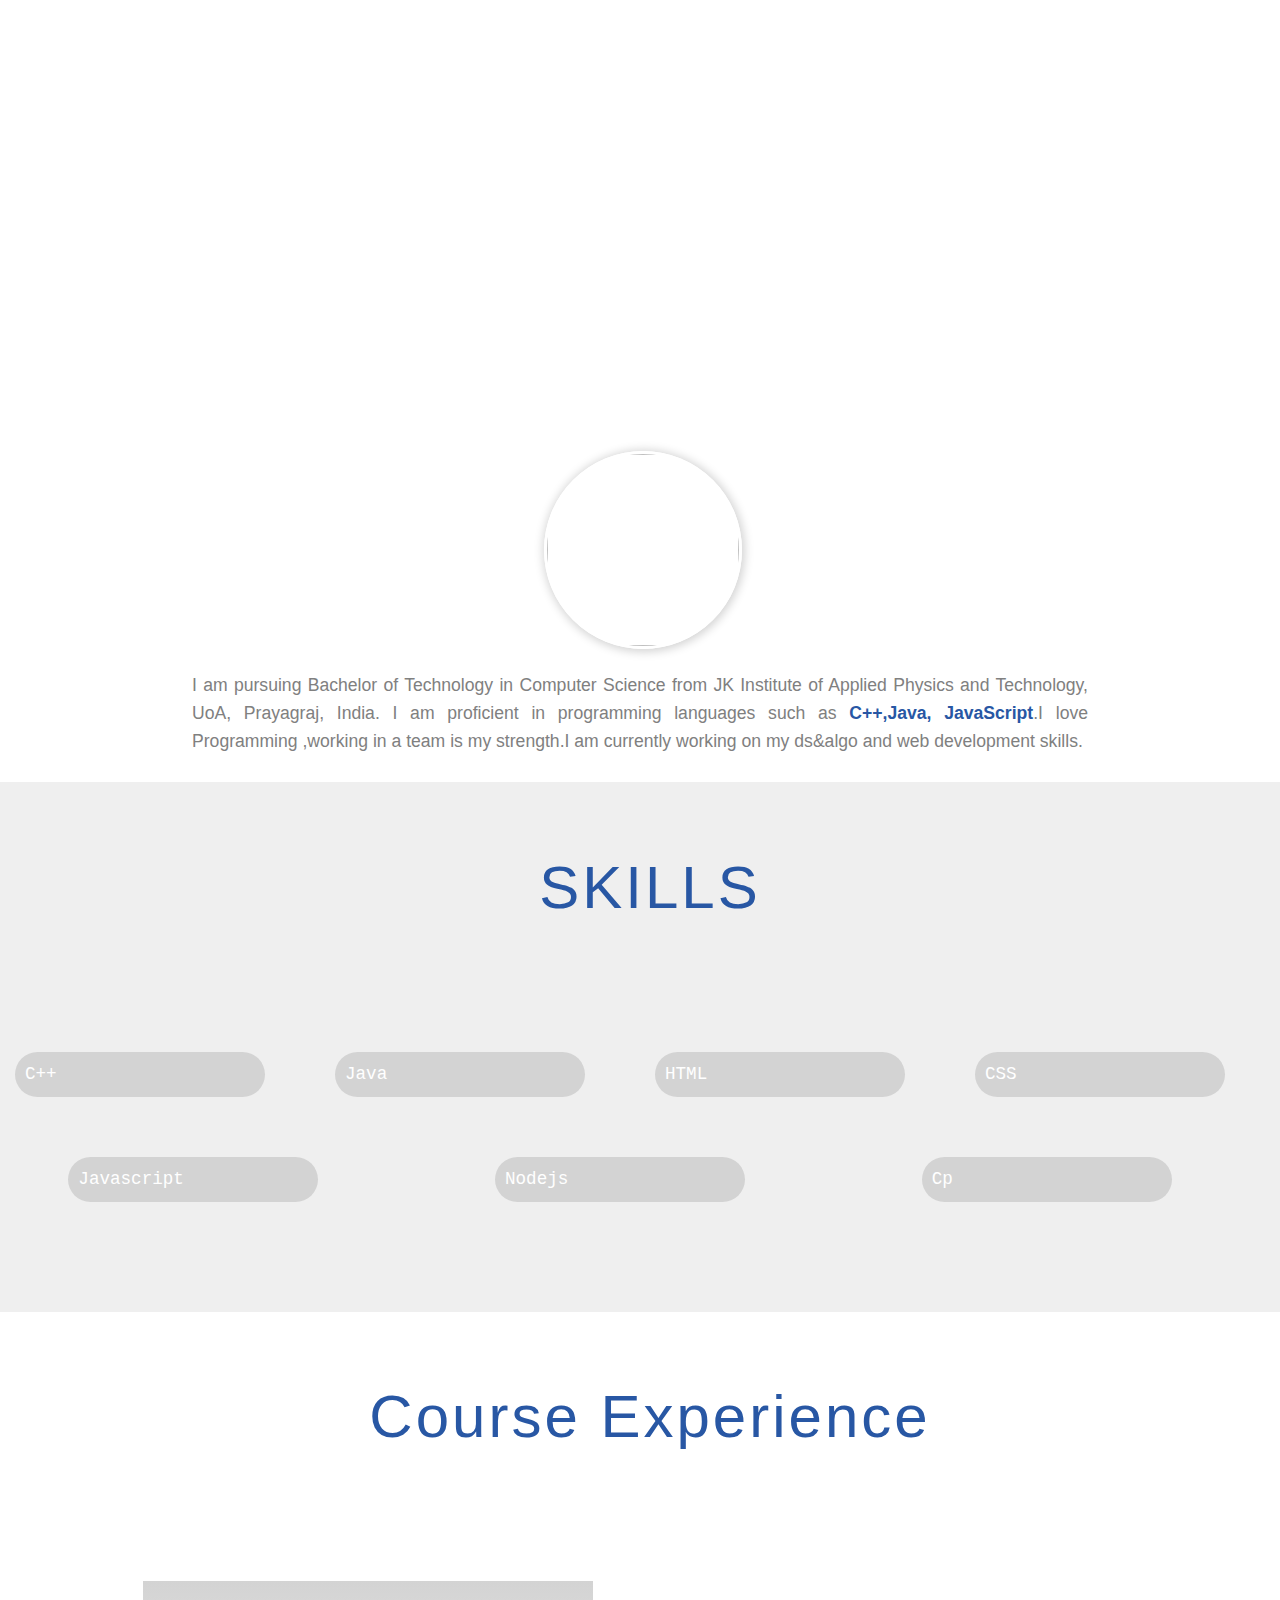
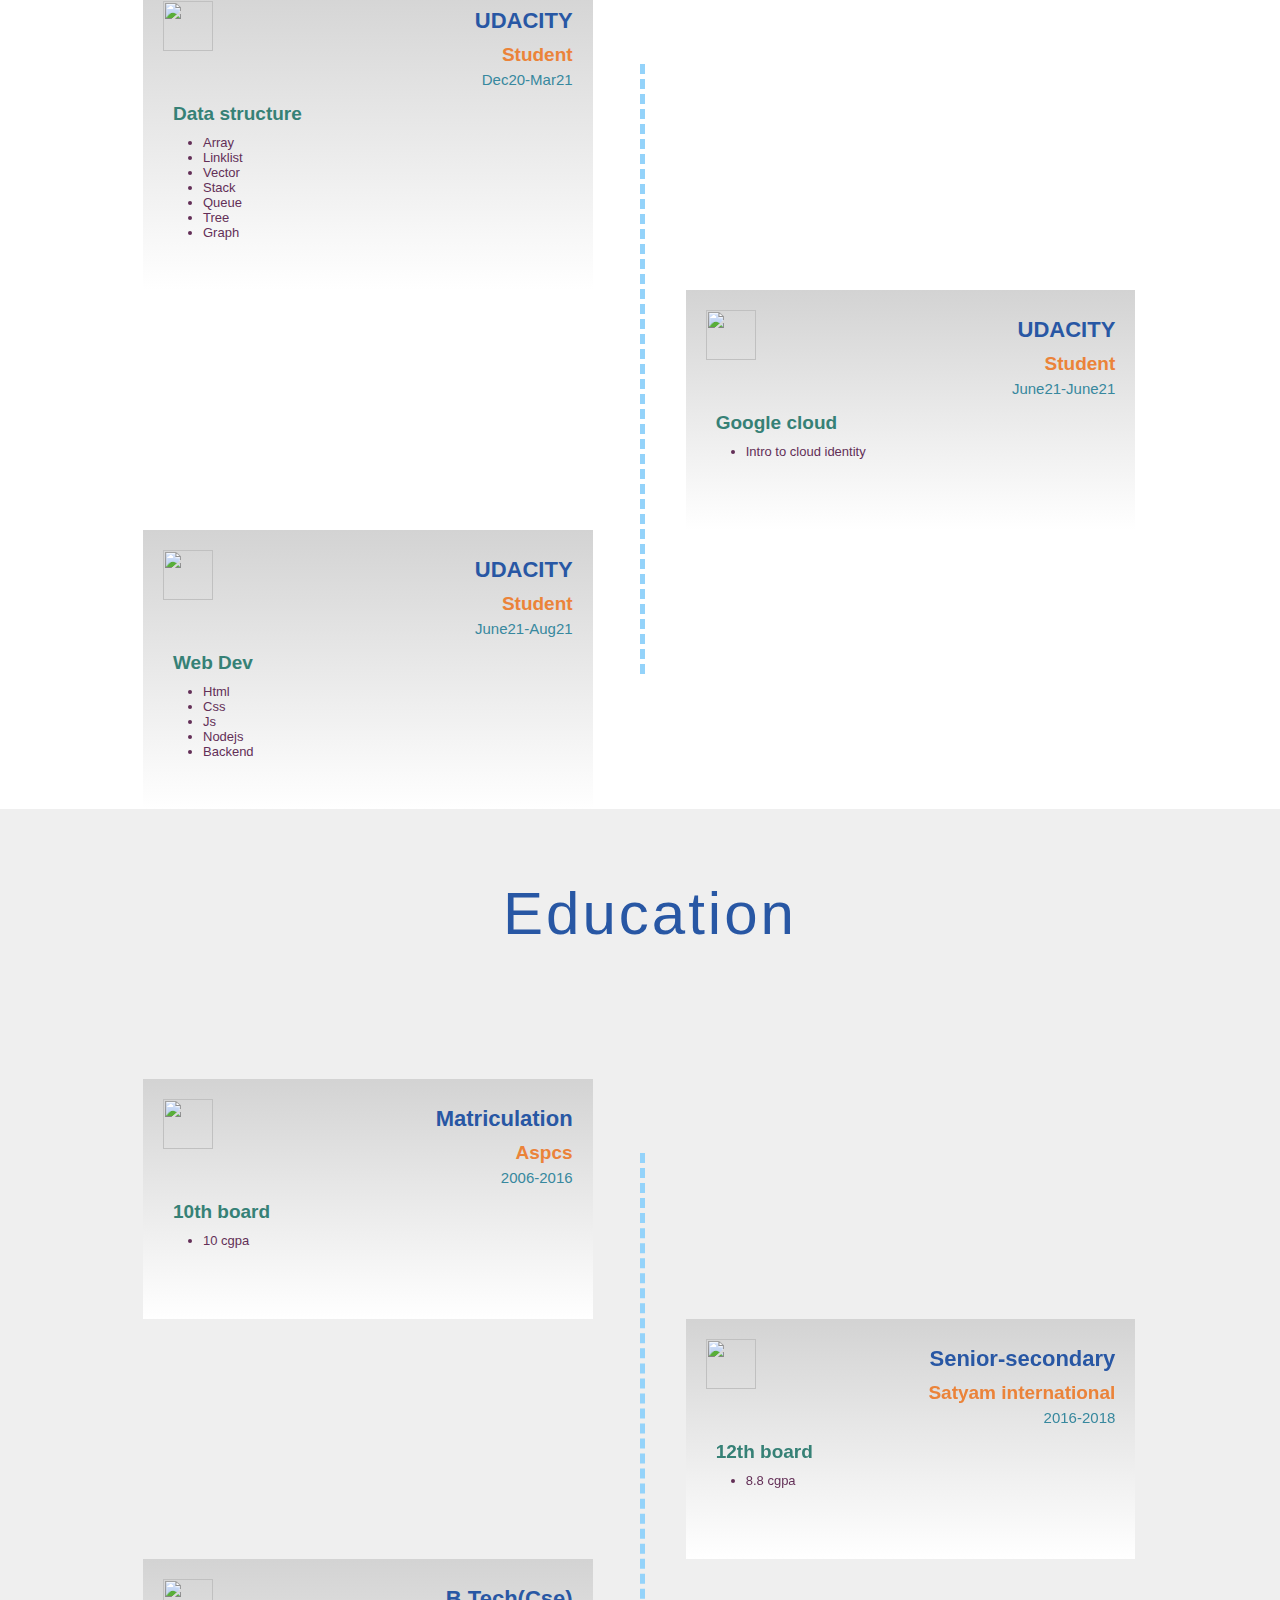
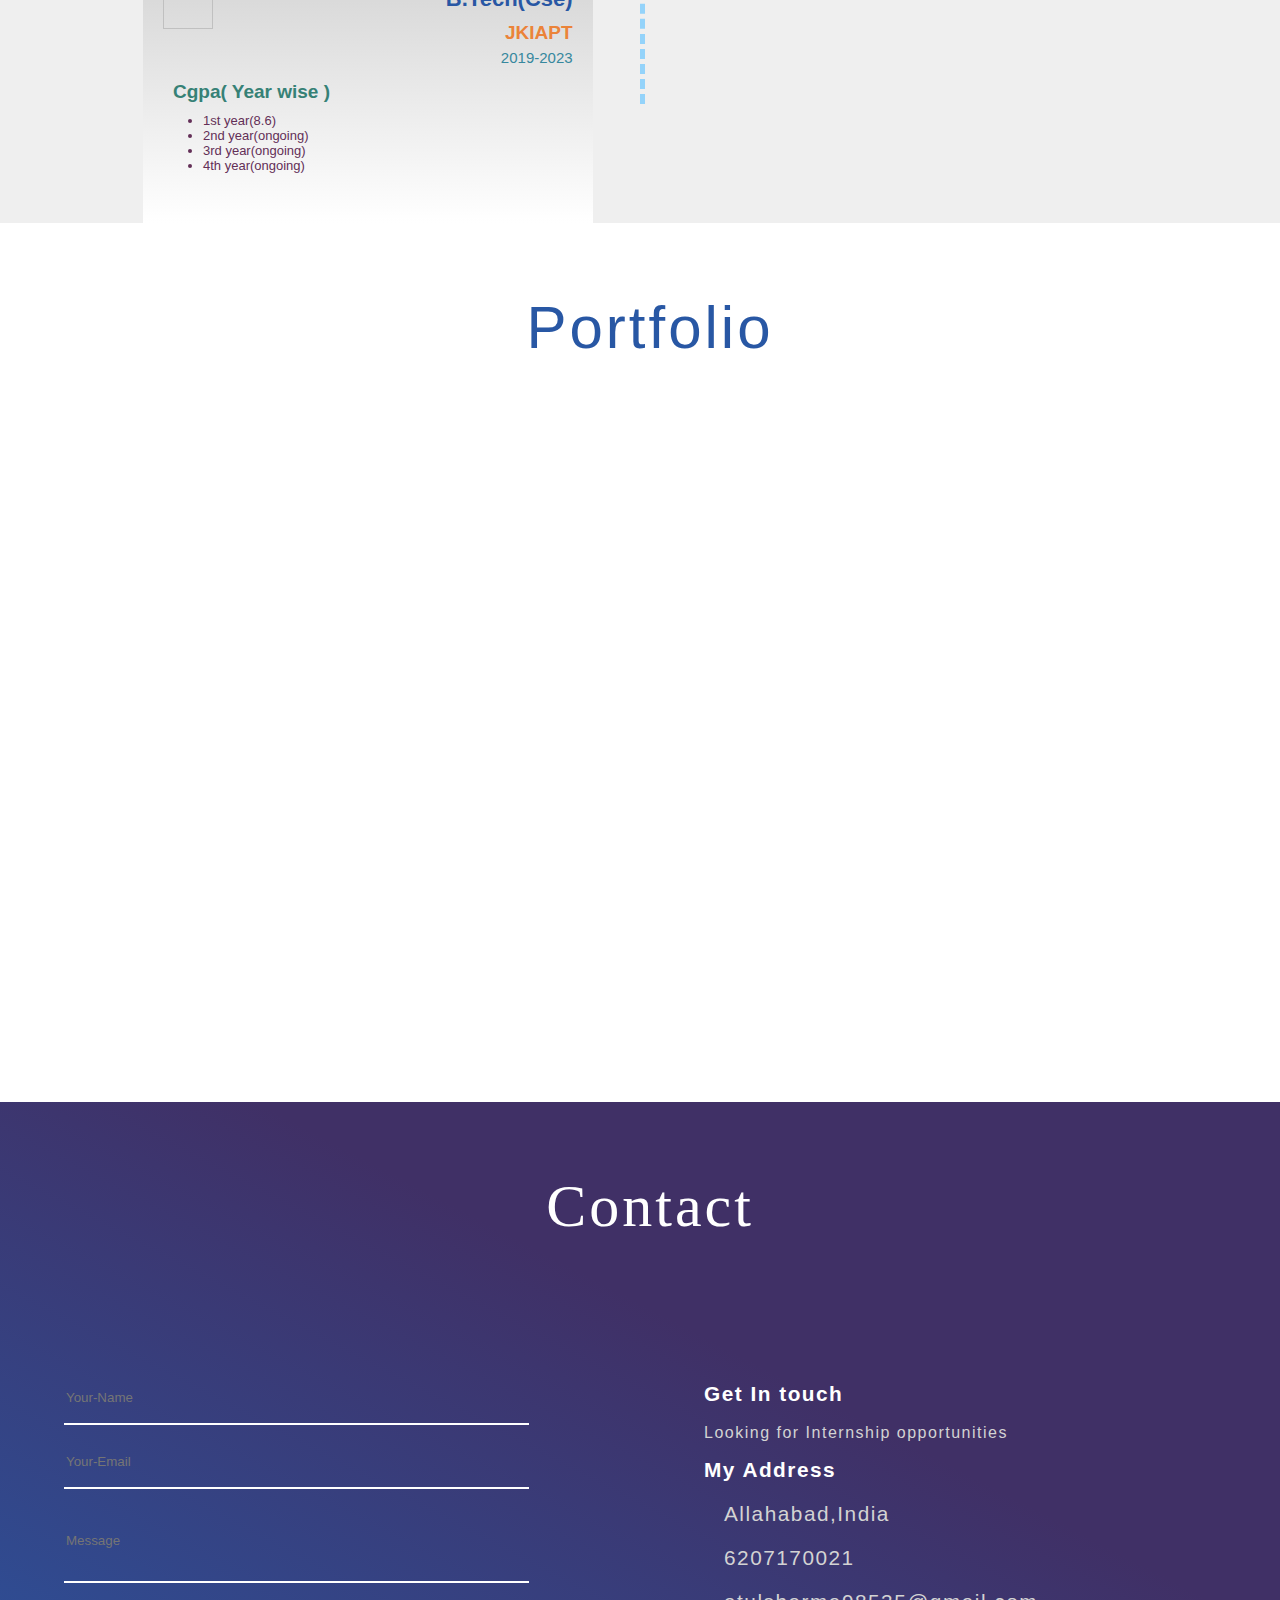
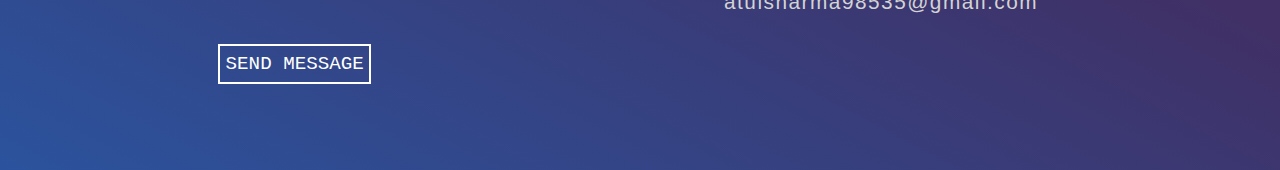
==== index.html @ daf282e3 "Update index.html" ====
<!DOCTYPE html>
<html>
<head>
    <title>ATUL KUMAR</title>

    <link rel="stylesheet" href="https://use.fontawesome.com/releases/v5.5.0/css/all.css" integrity="sha384-B4dIYHKNBt8Bc12p+WXckhzcICo0wtJAoU8YZTY5qE0Id1GSseTk6S+L3BlXeVIU" crossorigin="anonymous">
    <link rel="stylesheet" type="text/css" href="myresume.css">
    <meta name="viewport" content="Width=content-width, initial-scale=1">
    <style type="text/css">
        body {
        margin: 0px;
        font-family: sans-serif;
        font-size: 30px;
        }
        
        
        
        /* Body Header */
        
        #body-header {
        height: 65vh;
        opacity: 0.8;
        background-image: url(https://ninjasfiles.s3.amazonaws.com/asset_0000000000000020_1549743985_macbook_mouse.jpg);
        background-size: cover;
        background-position: center;
        background-attachment: fixed;
        padding-top: 1.2rem;
        }
        
        /* Horizontal Lists */
        
        .horizontal-list {
        list-style: none;
        padding-left: 0px;
        margin: 0px;
        }
        
        .horizontal-list li {
        display: inline-block;
        margin: 0px 8px 8px 0px;
        font-weight: 100;
        font-size: 0.9rem;
        }
        
        
        .horizontal-list li a {
        color: white;
        text-decoration: none;
        }
        
        .nav-menu li a {
        transition: color 0.5s, border-bottom 0.4s;
        }
        
        .nav-menu li a:hover {
        color: lightgrey;
        border-bottom: 1px solid black;
        }
        
        .text-center {
        text-align: center;
        }
        /* nav -menu when page gets small*/
        .drop-down{
        
        
        display: inline-block;
        position: relative;
        display: none;
        }
        
        .drop-down-list{
        /*display: none;*/
        position: absolute;
        display: none;
        
        
        
        
        }
        
        .menu{
        display: none;
        min-height: 40px;
        min-width: 60px;
        background-color: lightgrey;
        border:1px solid grey;
        text-align: center;
        box-sizing: border-box;
        padding-top:10px;
        z-index: 1;
        
        
        
        }
        .drop-down-list div a{
        text-decoration: none;
        color: brown;
        
        }
        
        /* Name and Social Icons*/
        
        #name-social-container {
        margin-top: 20vh;
        }
        
        #my-name {
        font-size: 3rem;
        letter-spacing: 0.1rem;
        color: white;
        font-weight: 700;
        margin-bottom: 0.5rem;
        }
        
        
        .social-icons li a i {
        /*color: red;*/
        padding: 10px;
        font-size: 1rem;
        border-radius: 50%;
        }
        
        
        .social-icons li a i:hover {
        box-shadow: 0px 0px 6px 4px rgba(230, 196, 196, 0.3);
        }
        
        
        
        #about {
        height: auto;
        width: 100%;
        position: relative;
        }
        
        #my-image {
        height: 12rem;
        width: 12rem;
        margin: auto;
        margin-top: -17vh;
        }
        
        #my-image img {
        height: 100%;
        width: 100%;
        border-radius: 50%;
        border: 3px solid white;
        box-shadow: 1px 1px 10px 2px lightgrey;
        }
        
        
        #about-para {
        padding: 10px;
        width: 70%;
        text-align: justify;
        color: grey;
        line-height: 28px;
        font-size: 1.1rem;
        margin: auto;
        }
        
        .text-highlight {
        color: #2857a4;
        font-weight: 600;
        }
        
        
        /* section-wise   */
        section:nth-child(2n){
        background-color:#EFEFEF;
        }
        
        section:nth-child(2n+3){    /* used 2n+3 as i dont want 1st section to grt this css */
        background-color:white;
        }
        
        /* skills */
        
        #skills  {
        
        height: auto;
        width: 100vw;
        
        margin: auto;
        padding-bottom: 50px;
        
        
        
        }
        
        
        
        /*.section-header {
        color: #2857A4;
        font-family: sans-serif;
        font-weight: 350;
        letter-spacing: 3px;
        display: flex;
        justify-content: center;
        padding-top: 30px;
        font-size: 30px;
        margin-bottom: 90px;*/
        
        
        /* class for header */
        .section-header{
        display: flex;
        justify-content: center;
        padding-top: 30px;
        font-size: 30px;
        margin-bottom: 90px;
        
        }
        
        .header{
        color: #2857A4;
        font-family: sans-serif;
        font-weight: 200;
        letter-spacing: 3px;
        }
        
        
        
        #skill-main{
        
        
        display: flex;
        flex-direction: row;
        flex-wrap: wrap;
        justify-content: space-around;
        
        
        
        
        }
        
        
        
        
        /*#skill-main div{
        
        display: inline-block;
        width: 250px;
        border:4px solid grey;
        border-radius: 50px;
        color:#FFFFFF;
        background-color: #D3D3D3;
        margin:0px 20px 50px 20px;
        
        }
        #skill-main span{
        
        display: inline-block;
        border-top-left-radius: 50px;
        border-bottom-left-radius: 50px;
        box-sizing: border-box;
        padding-left: 10px;
        font-family: serif;
        font-style: 100;
        box-shadow: 0px 0px 5px 0px #9E9E8A;
        
        
        
        
        
        }
        
        #sm1 {
        width: 100px;
        background-color: #2857A4;
        
        }
        #sm2{
        width:150px;
        background-color: #EC4E34
        }
        #sm3{
        width: 140px;
        background-color: #93738C;
        }
        #sm4{
        width: 70px;
        background-color: #368277;
        
        }
        #sm5{
        width: 100px;
        
        background-color: #2857A4;
        }
        #sm6{
        width: 160px;
        
        background-color:#93738C;
        }*/
        
        #skill-main-div{
        width: 250px;
        height: 45px;
        background-color: #D3D3D3;
        border-radius:25px; 
        margin-right:40px;
        margin-bottom: 60px;
        
        
        }
        .percent-indicator{
        
        height: 100%;
        
        border-radius:22px 0px 0px 22px;
        box-sizing: border-box;
        box-shadow: 6px 0px 12px 0px #767652;
        }
        .skill-name{
        height:auto;
        color: white;
        font-size:1.1rem;
        margin: 10px;
        font-family: monospace;
        
        
        }
        #cplus-skill{
        width: 57%;
        background-color: #2857A4;
        
        }
        #ds-skill{
        width: 55%;
        background-color: #458252;
        }
        #html-skill{
        width: 85%;
        background-color: #EC4E34;
        }
        #css-skill{
        width: 70%;
        background-color: #93738C;
        }
        
        #js-skill{
        
        width: 75%;
        background-color: #368176;
        }
        
        #nodejs-skill{
        width: 51%;
        background-color: #234A91;
        
        }
        
        #cp-skill{
        width: 50%;
        background-color: #584ABC;
        
        }
        /*work experience*/
        #experience{
        width:100vw;
        
        
        
        
        }
        #timeline{
        width:80vw;
        
        position:relative;
        margin:auto;
        padding-left:30px;
        /*border:2px solid black;*/
        }
        .timeline-box{
        width:40%;
        position:relative;
        min-height:200px;
        
        /*border:2px solid maroon;*/
        background:linear-gradient(lightgrey,white);
        padding:20px;
        
        }
        
        .timeline-box:nth-child(2n){
        left:53%;
        
        }
        #timeline-indicator  {
        position:absolute;
        left:50%;
        top:10%;
        width:0px;
        height:70%;
        
        
        padding-top:30px;
        border-right:5px dashed #94D3FA;
        }
        #timeline-indicator >i{
        position:sticky;
        top:50px;
        margin-left:-20px;
        transform: rotate(0.25turn);
        color:#2857A4;
        }
        #mark-dot1{
        position:absolute;
        top:-9px;
        left:6px;
        margin-left:-20px;
        color:lightgrey;
        
        
        }
        #mark-dot2{
        position:absolute;
        top:34%;
        left:6px;
        margin-left:-20px;
        color:lightgrey;
        }  
        #mark-dot3{
        position:absolute;
        top:68%;
        left:6px;
        margin-left:-20px;
        color:lightgrey;
        
        }  
        #mark-dot4{
        position:absolute;
        top:99%;
        left:6px;
        margin-left:-20px;
        color:lightgrey;
        }  
        
        
        /* .timeline-box-header{
        
        
        } */
        
        .timeline-box-header span img{
        height: 50px;
        width: 50px;
        margin-bottom: -10px;
        }
        .timeline-box-header span:nth-child(2){
        font-size: 22px;
        text-align: right;
        display: block;
        color: #2857A4;
        font-weight: bold;
        margin-bottom: 10px;
        margin-top: -50px;
        
        }
        
        .timeline-box-header span:nth-child(3){
        font-size: 19px;
        text-align: right;
        display: block;
        color:#EB8339;
        font-weight: bold;
        margin-bottom: 5px;
        
        }
        .timeline-box-header span:nth-child(4){
        font-size: 15px;
        text-align: right;
        display: block;
        color:#37889E;
        }
        .timeline-box-main h6{
        font-size: 19px;
        margin-bottom: -20px;
        margin-left: 10px;
        margin-top: 15px;
        color: #368176;
        }
        .timeline-box-main ul li{
        color:#632F57;
        font-size: 13px;
        }
        
        
        
        /* portfolio--*/
        
        #portfolio{
        width: 85vw;
        height:auto;
        margin: auto;
        /*margin-bottom: 40px;*/
        }
        
        #portfolio-main{
        
        
        width: 100%;
        display: flex;
        flex-wrap: wrap;
        flex-direction:row;
        justify-content: space-around;
        
        
        
        }
        /*#portfolio-main div{
        height: 50px;
        width: 30px;
        display: inline;
        }
        #portfolio-main:nth-child(2n){
        background-image: url("https://ninjasfiles.s3.amazonaws.com/asset_0000000000000024_1550237299_codezen.png");
        background-size:contain; 
        
        }*/
        
        /*#portfolio-main:nth-child(2n){
        background-image: url("https://ninjasfiles.s3.amazonaws.com/asset_0000000000000025_1550237330_codezen_2.png");
        background-size: contain;
        }*/
        .para{
        height: 100%;
        width: 100%;
        min-height: 100px;
        min-width: 200px;
        background-color:#C3C3C3;
        opacity: 0.6;
        visibility: hidden;
        box-sizing: border-box;
        padding: 30px 10px;
        box-shadow: 0px 0px 8px 4px #1152BB;
        transition: box-shadow 2s;
        
        
        
        }
        .portfolio-main-1{
        height: 25vh;
        width: 20vw;
        min-width: 250px;
        min-height: 150px;
        background-size: contain;
        background-image:url("https://ninjasfiles.s3.amazonaws.com/asset_0000000000000025_1550237330_codezen_2.png");
        background-repeat: no-repeat;
        margin: 40px;
        
        font-size: 20px;
        
        
        }
        .portfolio-main-2{
        height: 25vh;
        width: 20vw;
        min-width: 250px;
        min-height: 150px;
        background-image: url("https://ninjasfiles.s3.amazonaws.com/asset_0000000000000024_1550237299_codezen.png");
        background-size: contain;
        background-repeat: no-repeat;
        margin: 40px;
        
        font-size: 20px;
        }
        
        .portfolio-main-1:hover,.portfolio-main-2:hover{
        background-color: lightgrey;
        background-position: center;
        
        color:#2D6886;
        text-align: center;
        
        
        
        }
        .portfolio-main-1:hover .para {
        visibility: visible;
        color:#253870 ;
        font-family:monospace;
        font-size: 30px;
        
        
        
        }
        .portfolio-main-2:hover .para {
        visibility: visible;
        color:#2D6886;
        font-family:monospace;
        font-size: 30px;
        
        }
        /* contact-section */
        #contact{
        width: 100vw;
        height: auto;
        
        background: linear-gradient(to top right,#2B539D,#403066 60%);
        
        /*margin-top: 30px;*/
        }
        #contact .header{
        color:white;
        font-family:"times new roman";
        
        }
        
        #contact-main{
        width: 100%;
        height: auto;
        display: flex;
        flex-wrap: wrap;
        justify-content: space-around;
        }
        #contact-main-input-box{
        width: 40%;
        }
        
        
        input[name="message"]{
        height: 80px;
        width: 90%;
        
        background: inherit;
        border: unset;
        border-bottom: 2px solid white;
        margin-bottom: 10px;
        }
        input[name="name"]{
        height: 50px;
        width: 90%;
        background: inherit;
        border: unset;
        border-bottom: 2px solid white;
        margin-bottom: 10px;
        
        }
        input[name="email"]{
        height: 50px;
        width: 90%;
        background: inherit;
        border: unset;
        border-bottom: 2px solid white;
        margin-bottom: 10px;
        
        }
        input[name="submit"]{
        height: 40px;
        width: 30%;
        background: inherit;
        color: white;
        border: 2px solid white;
        margin-bottom: 10px;
        font-family: monospace;
        font-size: 1.2rem;
        min-width: 150px;
        margin: 10% 0 0 30%;
        
        }
        #contact-main-info{
        width: 40%;
        height: auto;
        }
        
        #info-header{
        margin-top:3px;
        }
        #info-header span{
        font-size: 1.3rem;
        font-weight: 700;
        color: white;
        letter-spacing: 1.5px;
        font-family: sans-serif;
        }
        #info-header p{
        font-size: 1rem;
        color: lightgrey;
        letter-spacing: 1.5px;
        
        }
        /*#info-main{
        
        }*/
        
        #info-main-header{
        font-size: 1.3rem;
        font-weight: 700;
        color: white;
        letter-spacing: 1.5px;
        font-family: sans-serif;
        }
        #info-main-main{
        font-size: 1.3rem;
        color: lightgrey;
        letter-spacing: 1.5px;
        margin-top: 20px;
        
        }
        #info-main-main div{
        margin-bottom: 20px;
        }
        div i{
        padding: 5px;
        margin-right: 10px;
        
        
        
        
        }
        
        #social-icons{
        padding-bottom: 40px;
        }
        #social-icons li{
        margin-top:20px;
        margin-right: 20px;
        
        }
        
        /* media queries*/
        
        @media screen and (max-width:768px){
        .timeline-box{
        width: 80%;
        
        }
        .timeline-box:nth-child(2n){
        left:5%;
        
        }
        .timeline-box:nth-child(2n+1){
        left:5%;
        
        }
        
        #timeline-indicator{
        left: 2.5%;
        }
        
        #contact-main-input-box{
        width: 80%;
        margin-bottom: 15vh;
        }
        
        #contact-main-info{
        width: 80%;
        height: auto;
        margin-bottom: 20px;
        
        }
        /* name on header */
        #my-name {
        font-size: 2.5rem;
        font-weight: 700;
        }
        /* section-header*/
        .section-header{
        font-size: 25px;
        }
        .header{
        letter-spacing: 0px;
        }
        
        
        }
        @media screen and (max-width: 572px){
        
        .nav-menu{
        visibility:visible;
        }
        .drop-down{
        
        
        display: inline-block;
        visibility:visibile;
        
        }
        
        .drop-down:hover .menu{
        display: block;
        visibility:visibile;
        }
        .menu:hover{
        background-color: grey;
        box-shadow: 0px 0px 4px 4px #5B2929;
	visibility:visibile;
        
        }
      #name-social-container{
		position:relative;
	        top:-15%;
	
     }
			
		
        
        }
        
        
        
        
        </style>
        
</head>
<body>

    <header id="body-header">
        <nav>

            <ul class="horizontal-list text-center nav-menu">
                <li>
                    <a href="#" id="home-nav"> Home </a>
                </li>
                <li>
                    <a  id="about-nav"> About </a>
                </li>
                <li>
                    <a  id="skills-nav"> Skills </a>
                </li>
                <li>
                    <a  id="experience-nav">Experience</a>
                </li>
                <li>
                    <a  id="education-nav">Education</a>
                </li>
                <li>
                    <a  id="portfolio-nav">Portfolio</a>
                </li>
                <li>
                    <a  id="contact-nav">Contact</a>
                </li>
            </ul>

            <div class="drop-down">
    <i class="fas fa-bars fa"></i>
    <div class="drop-down-list">
        <div class="menu"><a href="#"> Home </a></div>
        <div class="menu"><a href="#about"> About </a></div>
        <div class="menu"><a href="#skills"> Skills </a></div>
        <div class="menu"><a href="#experience">Experience</a></div>
         <div class="menu"><a href="#education">Education</a></div>
         <div class="menu"><a href="#portfolio">Portfolio</a></div>
        <div class="menu"> <a href="#contact">Contact</a></div>
    </div>
   </div>

        </nav>



        <div id="name-social-container">
            <div class="text-center">
                <h1 id="my-name">ATUL KUMAR</h1>
            </div>
            <div>
                <ul class="horizontal-list text-center social-icons">
                    <li>
                        <a href="https://www.linkedin.com/in/atulcse/">
                            <i class="fab fa-linkedin-in fa-2x"></i>
                        </a>
                    </li>
                    <li>
                        <a href="https://github.com/the-evolver">
                            <i class="fab fa-github-square fa-2x"></i>
                        </a>
                    </li>
                    <li>
                        <a href="https://the-evolver.github.io/ping_pong_game/"> 
                            <i class="fas fa-gamepad fa-2x"></i>
                        </a>
                    </li>
                    <li>
                        <a href="https://www.codechef.com/users/the_evolver">
                            <i class="fas fa-user-astronaut fa-2x"></i>
                        </a>
                    </li>
                    <li>
                        <a href="https://leetcode.com/recursive_coder/">
                            <i class="fab fa-studiovinari fa-2x"></i>
                        </a>
                    </li>
                </ul>

            </div>

        </div>

    </header>
    <main>

        <section id="about">
            <div id="my-image">
                <img src="https://ninjasfiles.s3.amazonaws.com/asset_0000000000000020_1549743985_macbook_mouse.jpg">
            </div>

            <div id="about-para">

                <p>   I am pursuing  Bachelor of Technology in Computer Science from JK Institute of Applied Physics and Technology, UoA, Prayagraj, India.
                 I am proficient in programming languages such as <span class="text-highlight" >C++,Java, JavaScript</span>.I love  Programming ,working in a team is my strength.I am currently working on my ds&algo and web development skills.

                </p>

            </div>

        </section>



        <section id="skills">

            <div class="section-header">

                <h1 class="header"> <i class="fas fa-user-graduate"></i>SKILLS</h1>
                
            </div>

 <div id="skill-main">


     <div id="skill-main-div"> <div class="percent-indicator" id="cplus-skill" data-bar="67">  <span class="skill-name"> 
        C++ 
     </span> 
     </div>
    </div>
    <div id="skill-main-div"> <div class="percent-indicator" id="ds-skill" data-bar="55">  <span class="skill-name"> 
        Java 
     </span> 
     </div>
    </div>

     <div id="skill-main-div"> <div class="percent-indicator" id="html-skill" data-bar="85">  <span class="skill-name"> 
        HTML 
     </span> 
    </div>         
    </div>

    <div id="skill-main-div"> <div class="percent-indicator " id="css-skill" data-bar="70">  <span class="skill-name"> 
        CSS 
     </span> 
    </div>         
    </div>

     <div id="skill-main-div"> <div class="percent-indicator" id="js-skill" data-bar="75">  <span class="skill-name"> 
        Javascript
     </span> 
    </div>         
    </div>
     
     <div id="skill-main-div"> <div class="percent-indicator" id="nodejs-skill" data-bar="51">  <span class="skill-name"> 
        Nodejs
     </span> 
    </div>         
    </div>

     <div id="skill-main-div"> <div class="percent-indicator" id="cp-skill" data-bar="50">  <span class="skill-name"> 
        Cp
     </span> 
    </div>         
    </div>


        </div>

        </section>

        <section id="experience">
            <div class="section-header">
                <h1 class="header">
                   <i class="fas fa-user-tie"></i>
                Course Experience
                </h1>
            </div>
            
            <div id="timeline">
               <div class="timeline-box">
                     <div class="timeline-box-header">
                      <span>  <img src="https://udacity-email.s3-us-west-2.amazonaws.com/Bertelsmann+Badge+Phase+1_12.1.2020.jpg?bsft_eid=c0748284-13bf-40d2-accb-cc4d0bc4a1d5&bsft_aaid=affd8710-61ff-4001-baca-1d4a7303381d&utm_campaign=sch_600_2020-12-01_ndxxx_bertelsmann-winner_global&utm_source=blueshift&utm_medium=email&utm_content=sch_600_2020-12-01_ndxxx_bertelsmann-winner_global&bsft_clkid=9a6b4eac-4d5d-4b91-9a4d-fac41bf64afd&bsft_uid=97fec747-a28f-44c5-a0e7-781e2aed8f68&bsft_mid=274c41f7-1f07-4dde-a7b1-bc72b91dfcef&bsft_link_id=23&bsft_mime_type=html&bsft_ek=2020-12-01T14%3A11%3A17Z&bsft_lx=5&bsft_tv=12"></span>
                      <span>UDACITY</span>
                      <span>Student</span>
                      <span>Dec20-Mar21</span>
                    </div>

                    <div class="timeline-box-main">
                        <h6>Data structure</h6>
                         <ul>
                          <li>Array</li>  
                          <li>Linklist</li> 
                          <li>Vector</li> 
                          <li>Stack</li>  
                          <li>Queue</li>  
                          <li>Tree</li> 
                          <li>Graph</li>

                        </ul>
                    </div>
                    
                </div>


                 <div class="timeline-box">
                    
                  <div class="timeline-box-header">
                      <span>  <img src="https://udacity-email.s3-us-west-2.amazonaws.com/Bertelsmann+Badge+Phase+1_12.1.2020.jpg?bsft_eid=c0748284-13bf-40d2-accb-cc4d0bc4a1d5&bsft_aaid=affd8710-61ff-4001-baca-1d4a7303381d&utm_campaign=sch_600_2020-12-01_ndxxx_bertelsmann-winner_global&utm_source=blueshift&utm_medium=email&utm_content=sch_600_2020-12-01_ndxxx_bertelsmann-winner_global&bsft_clkid=9a6b4eac-4d5d-4b91-9a4d-fac41bf64afd&bsft_uid=97fec747-a28f-44c5-a0e7-781e2aed8f68&bsft_mid=274c41f7-1f07-4dde-a7b1-bc72b91dfcef&bsft_link_id=23&bsft_mime_type=html&bsft_ek=2020-12-01T14%3A11%3A17Z&bsft_lx=5&bsft_tv=12"></span>
                      <span>UDACITY</span>
                      <span>Student</span>
                      <span>June21-June21</span>
                    </div>

                    <div class="timeline-box-main">
                        <h6>Google cloud </h6>
                         <ul>
                          
                          <li>Intro to cloud identity </li>  
                            
                            
                        </ul>
                    </div>

                </div>


                
                <div class="timeline-box">
                    <div class="timeline-box-header">
                      <span>  <img src="https://udacity-email.s3-us-west-2.amazonaws.com/SUSE+Scholarship+badge.png?bsft_aaid=affd8710-61ff-4001-baca-1d4a7303381d&bsft_eid=02c4a236-2164-461d-ab1a-8c4660033b44&utm_campaign=sch_600_2021-06-03_ndxxx_suse-winner_p1_global&utm_source=blueshift&utm_medium=email&utm_content=sch_600_2021-06-03_ndxxx_suse-winner_p1_global&bsft_clkid=07f415a4-d4a3-4925-b932-29c8cf555d14&bsft_uid=97fec747-a28f-44c5-a0e7-781e2aed8f68&bsft_mid=b3dd7934-1f5d-4548-a185-bee01d92805e&bsft_mime_type=html&bsft_ek=2021-06-03T16%3A32%3A30Z&bsft_lx=5&bsft_tv=4"></span>
                      <span>UDACITY</span>
                      <span>Student</span>
                      <span>June21-Aug21</span>
                    </div>

                    <div class="timeline-box-main">
                        <h6>Web Dev</h6>
                         <ul>
                          <li>Html</li>  
                          <li>Css</li>  
                          <li>Js</li>  
                          <li>Nodejs</li>  
                          <li>Backend</li>
                          <!-- <li><a href="https://ninjasfiles.s3.amazonaws.com/certificate1151912615f1bac9d3e5ad412a50dea9f98a6d1.pdf">Certificate</a></li> -->  
                        </ul>

                    </div>
                    
                </div>
                
               
                
                
                
                <div id="timeline-indicator">
                    <div id="mark-dot1">
            <i class="fas fa-circle fa-xs"></i> 
                    </div>
                    <i class="fas fa-plane"></i>
             
                          <div id="mark-dot2">
            <i class="fas fa-circle fa-xs"></i> 
                    </div>
                    <div id="mark-dot3">
            <i class="fas fa-circle fa-xs"></i> 
                    </div>
                    <div id="mark-dot4">
            <i class="fas fa-circle fa-xs"></i> 

                    
                    
                    
                </div>
                
            </div>

        </section>

        <section id="education">
           <div class="section-header">
                <h1 class="header">
                    <i class="fas fa-user-graduate"></i>
                Education
                </h1>
            </div>
            
            <div id="timeline">
                <div class="timeline-box">
                    <div class="timeline-box-header">
                      <span><img src="https://i.postimg.cc/mDj3jq2M/pcs-logo.png"></span>
                      <span> Matriculation </span>
                      <span>Aspcs</span>
                      <span>2006-2016</span>
                    </div>

                    <div class="timeline-box-main">
                         <h6>10th board</h6>
                         <ul>
                          <li> 10 cgpa </li> 
                        </ul>
                    </div>
                    
                </div>
                
                <div class="timeline-box">
                     <div class="timeline-box-header">
                      <span>  <img src="https://i.postimg.cc/wjwj2zkt/shivam-logo.png"></span>
                      <span>Senior-secondary</span>
                      <span>Satyam international</span>
                      <span>2016-2018</span>
                    </div>

                    <div class="timeline-box-main">
                        <h6>12th board</h6>
                         <ul>
                          <li>8.8 cgpa</li>  
                           
                          

                        </ul>
                    </div>
                    
                </div>
                
                <div class="timeline-box">
                    
                     <div class="timeline-box-header">
                      <span>  <img src="https://i.postimg.cc/xdVtsrT2/JKIAPT-Allahabad-Logo.jpg"></span>
                      <span>B.Tech(Cse)</span>
                      <span>JKIAPT</span>
                      <span>2019-2023</span>
                    </div>

                    <div class="timeline-box-main">
                        <h6>Cgpa( Year wise )</h6>
                         <ul>
                          <li>1st year(8.6)</li>  
                          <li>2nd year(ongoing)</li>  
                          <li>3rd year(ongoing)</li>  
                          <li>4th year(ongoing)</li>  
                            
                        </ul>
                    </div>
                </div>
                
                
                <div id="timeline-indicator">
                    <div id="mark-dot1">
            <i class="fas fa-circle fa-xs"></i> 
                    </div>
                    <i class="fas fa-car-side"></i>
             
                          <div id="mark-dot2">
            <i class="fas fa-circle fa-xs"></i> 
                    </div>
                    <div id="mark-dot3">
            <i class="fas fa-circle fa-xs"></i> 
                    </div>
                    <div id="mark-dot4">
            <i class="fas fa-circle fa-xs"></i> 

                    
                    
                    
                </div>
                
            </div>


        </section>

        <section id="portfolio">
             
             <div class="section-header"> 
              
              <h1 class="header"> <i class="fas fa-briefcase"></i>Portfolio</h1>


             </div>

             <div id="portfolio-main">   
              <div class="portfolio-main-1"><div class="para"><a href="https://the-evolver.github.io/ping_pong_game/ ">Ping pong game<a></div></div>
              <div class="portfolio-main-1"><div class="para"><a href="https://the-evolver.github.io/calculator-project/ ">Calculator project</a></div></div>
	      <div class="portfolio-main-1"><div  class="para"><a href="https://the-evolver.github.io/catchme_game/ ">Catch me game </a></div></div>
	      <div class="portfolio-main-2"><div  class="para"><a href=" https://the-evolver.github.io/move_the_ball/">Giphy effect</a></div></div>
              <div class="portfolio-main-2"><div  class="para">Rat in maze (in progress)</div></div>
              <div class="portfolio-main-2"><div  class="para">Slack clone ( just started )</div></div>


             </div>

        </section>

        <section id="contact">
             <div class="section-header">
                <h1 class="header"> <i class="far fa-id-card"></i>Contact</h1>
                
            </div>
            <div id="contact-main">
                <div id="contact-main-input-box">
                    <form>
                        <input type="text" name="name" placeholder="Your-Name">
                         <input type="email" name="email" placeholder="Your-Email">
                         <div>
                          <input type="text" name="message" placeholder="Message"></div>
                           <input type="submit" name="submit" value="SEND MESSAGE" >

                    </form>



                </div>
                <div id="contact-main-info">
                    <div id="info-header">
                    <span>Get In touch</span>
                    <p> Looking for Internship opportunities</p>
                    </div>
                    <div id="info-main">
                    <div id="info-main-header">My Address</div>
                    <div id="info-main-main"><div> <i class="fas fa-map-marker-alt"></i>Allahabad,India</div>
                    <div > <i class="fas fa-phone"></i>6207170021</div>
                    <div> <i class="fas fa-envelope-square"></i>atulsharma98535@gmail.com</div></div>

                    </div>

                </div>
                <div  id="social-icons" >

                   <div>
			   <ul class="horizontal-list text-center social-icons">
                    <li>
                        <a href="https://www.linkedin.com/in/atulcse/">
                            <i class="fab fa-linkedin-in fa-2x"></i>
                        </a>
                    </li>
                    <li>
                        <a href="https://github.com/the-evolver">
                            <i class="fab fa-github-square fa-2x"></i>
                        </a>
                    </li>
                    <li>
                        <a href="https://the-evolver.github.io/ping_pong_game/"> 
                            <i class="fas fa-gamepad fa-2x"></i>
                        </a>
                    </li>
                    <li>
                        <a href="https://www.codechef.com/users/the_evolver">
                            <i class="fas fa-user-astronaut fa-2x"></i>
                        </a>
                    </li>
                    <li>
                        <a href="https://leetcode.com/the_evolver/">
                            <i class="fab fa-studiovinari fa-2x"></i>
                        </a>
                    </li>
                </ul>
<!--                 <ul class="horizontal-list text-center social-icons">
                    <li>
                        <a href="https://www.linkedin.com/in/atulcse/">
                            <i class="fab fa-linkedin-in"></i>
                        </a>
                    </li>
                    <li>
                        <a href="#">
                            <i class="fab fa-stack-overflow"></i>
                        </a>
                    </li>
                    <li>
                        <a href="#">
                            <i class="fab fa-google-plus-g"></i>
                        </a>
                    </li>
                    <li>
                        <a href="#">
                            <i class="fab fa-facebook-f"></i>
                        </a>
                    </li>
                    <li>
                        <a href="#">
                            <i class="fab fa-quora"></i>
                        </a>
                    </li>
                </ul> -->

            </div>


            </div>
            
            </div>
		
              

        </section>

    </main>
    <script type="text/javascript" src="myresume.js">
	    
		
	</script>
		

</body>
</html>
---- myresume.css ----
body {
    margin: 0px;
    font-family: sans-serif;
    font-size: 30px;
}



/* Body Header */

#body-header {
    height: 65vh;
    opacity: 0.8;
    background-image: url(https://ninjasfiles.s3.amazonaws.com/asset_0000000000000020_1549743985_macbook_mouse.jpg);
    background-size: cover;
    background-position: center;
    background-attachment: fixed;
    padding-top: 1.2rem;
}

/* Horizontal Lists */

.horizontal-list {
    list-style: none;
    padding-left: 0px;
    margin: 0px;
}

.horizontal-list li {
    display: inline-block;
    margin: 0px 8px 8px 0px;
    font-weight: 100;
    font-size: 0.9rem;
}


.horizontal-list li a {
    color: white;
    text-decoration: none;
}

.nav-menu li a {
    transition: color 0.5s, border-bottom 0.4s;
}

.nav-menu li a:hover {
    color: lightgrey;
    border-bottom: 1px solid black;
}

.text-center {
    text-align: center;
}
/* nav -menu when page gets small*/
.drop-down{
  
   
  display: inline-block;
  position: relative;
  display: none;
 }

 .drop-down-list{
  /*display: none;*/
  position: absolute;
  display: none;
 
  


 }
 
 .menu{
  display: none;
  min-height: 40px;
  min-width: 60px;
  background-color: lightgrey;
  border:1px solid grey;
  text-align: center;
  box-sizing: border-box;
  padding-top:10px;
  z-index: 1;
  


 }
 .drop-down-list div a{
  text-decoration: none;
  color: brown;

 }

/* Name and Social Icons*/

#name-social-container {
    margin-top: 20vh;
}

#my-name {
    font-size: 3rem;
    letter-spacing: 0.1rem;
    color: white;
    font-weight: 700;
    margin-bottom: 0.5rem;
}


.social-icons li a i {
    /*color: red;*/
    padding: 10px;
    font-size: 1rem;
    border-radius: 50%;
}


.social-icons li a i:hover {
    box-shadow: 0px 0px 6px 4px rgba(230, 196, 196, 0.3);
}



#about {
    height: auto;
    width: 100%;
    position: relative;
}

#my-image {
    height: 12rem;
    width: 12rem;
    margin: auto;
    margin-top: -17vh;
}

#my-image img {
    height: 100%;
    width: 100%;
    border-radius: 50%;
    border: 3px solid white;
    box-shadow: 1px 1px 10px 2px lightgrey;
}


#about-para {
    padding: 10px;
    width: 70%;
    text-align: justify;
    color: grey;
    line-height: 28px;
    font-size: 1.1rem;
    margin: auto;
}

.text-highlight {
    color: #2857a4;
    font-weight: 600;
}


/* section-wise   */
section:nth-child(2n){
   background-color:#EFEFEF;
}

section:nth-child(2n+3){    /* used 2n+3 as i dont want 1st section to grt this css */
    background-color:white;
}

/* skills */
   
   #skills  {
     
     height: auto;
     width: 100vw;
    
    margin: auto;
    padding-bottom: 50px;

    
    
   }
   
   

   /*.section-header {
     color: #2857A4;
     font-family: sans-serif;
     font-weight: 350;
     letter-spacing: 3px;
     display: flex;
    justify-content: center;
    padding-top: 30px;
    font-size: 30px;
    margin-bottom: 90px;*/
   
     
  /* class for header */
   .section-header{
    display: flex;
    justify-content: center;
    padding-top: 30px;
    font-size: 30px;
    margin-bottom: 90px;

   }

   .header{
      color: #2857A4;
     font-family: sans-serif;
     font-weight: 200;
     letter-spacing: 3px;
   }

   

   #skill-main{
    
    
     display: flex;
    flex-direction: row;
    flex-wrap: wrap;
    justify-content: space-around;

    
   
    
   }
  
  


   /*#skill-main div{

    display: inline-block;
    width: 250px;
    border:4px solid grey;
    border-radius: 50px;
    color:#FFFFFF;
    background-color: #D3D3D3;
    margin:0px 20px 50px 20px;

   }
   #skill-main span{
    
    display: inline-block;
    border-top-left-radius: 50px;
    border-bottom-left-radius: 50px;
    box-sizing: border-box;
    padding-left: 10px;
    font-family: serif;
     font-style: 100;
     box-shadow: 0px 0px 5px 0px #9E9E8A;

     
     


   }

   #sm1 {
     width: 100px;
     background-color: #2857A4;
     
   }
   #sm2{
    width:150px;
    background-color: #EC4E34
   }
   #sm3{
    width: 140px;
    background-color: #93738C;
   }
   #sm4{
    width: 70px;
    background-color: #368277;

   }
 #sm5{
    width: 100px;

    background-color: #2857A4;
 }
 #sm6{
    width: 160px;

    background-color:#93738C;
 }*/

#skill-main-div{
    width: 250px;
    height: 45px;
    background-color: #D3D3D3;
    border-radius:25px; 
    margin-right:40px;
    margin-bottom: 60px;
    
    
}
.percent-indicator{
     
    height: 100%;
    
    border-radius:22px 0px 0px 22px;
    box-sizing: border-box;
    box-shadow: 6px 0px 12px 0px #767652;
}
 .skill-name{
     height:auto;
    color: white;
    font-size:1.1rem;
    margin: 10px;
    font-family: monospace;
    
    
 }
#cplus-skill{
    width: 67%;
    background-color: #2857A4;

}
#ds-skill{
  width: 55%;
  background-color: #458252;
}
#html-skill{
  width: 85%;
  background-color: #EC4E34;
}
#css-skill{
   width: 70%;
  background-color: #93738C;
}

#js-skill{
   
   width: 75%;
  background-color: #368176;
}

#nodejs-skill{
  width: 51%;
  background-color: #234A91;

}

#cp-skill{
  width: 50%;
  background-color: #584ABC;

}
/*work experience*/
#experience{
    width:100vw;
    
    
    
 
}
#timeline{
    width:80vw;

    position:relative;
    margin:auto;
     padding-left:30px;
    /*border:2px solid black;*/
}
.timeline-box{
   width:40%;
    position:relative;
    min-height:200px;

    /*border:2px solid maroon;*/
    background:linear-gradient(lightgrey,white);
    padding:20px;
    
}

.timeline-box:nth-child(2n){
    left:53%;
    
}
#timeline-indicator  {
    position:absolute;
    left:50%;
    top:10%;
    width:0px;
    height:70%;
    
    
    padding-top:30px;
    border-right:5px dashed #94D3FA;
}
#timeline-indicator >i{
    position:sticky;
    top:50px;
    margin-left:-20px;
    transform: rotate(0.25turn);
    color:#2857A4;
}
#mark-dot1{
    position:absolute;
    top:-9px;
    left:6px;
    margin-left:-20px;
    color:lightgrey;
    

}
#mark-dot2{
    position:absolute;
    top:34%;
    left:6px;
    margin-left:-20px;
    color:lightgrey;
}  
#mark-dot3{
    position:absolute;
    top:68%;
    left:6px;
    margin-left:-20px;
    color:lightgrey;
    
}  
#mark-dot4{
    position:absolute;
    top:99%;
    left:6px;
    margin-left:-20px;
    color:lightgrey;
}  


/* .timeline-box-header{
  
  
}  */

.timeline-box-header span img{
   height: 50px;
   width: 50px;
   margin-bottom: -10px;
}
.timeline-box-header span:nth-child(2){
  font-size: 22px;
  text-align: right;
   display: block;
   color: #2857A4;
   font-weight: bold;
   margin-bottom: 10px;
   margin-top: -50px;
  
 }
 
 .timeline-box-header span:nth-child(3){
  font-size: 19px;
  text-align: right;
   display: block;
   color:#EB8339;
   font-weight: bold;
   margin-bottom: 5px;
   
 }
 .timeline-box-header span:nth-child(4){
   font-size: 15px;
   text-align: right;
   display: block;
   color:#37889E;
 }
 .timeline-box-main h6{
   font-size: 19px;
   margin-bottom: -20px;
   margin-left: 10px;
   margin-top: 15px;
   color: #368176;
 }
 .timeline-box-main ul li{
  color:#632F57;
  font-size: 13px;
 }
 
 

 /* portfolio--*/

 #portfolio{
    width: 85vw;
    height:auto;
    margin: auto;
    /*margin-bottom: 40px;*/
 }

 #portfolio-main{
     
     
     width: 100%;
     display: flex;
     flex-wrap: wrap;
     flex-direction:row;
     justify-content: space-around;
     


 }
 /*#portfolio-main div{
    height: 50px;
    width: 30px;
    display: inline;
 }
 #portfolio-main:nth-child(2n){
    background-image: url("https://ninjasfiles.s3.amazonaws.com/asset_0000000000000024_1550237299_codezen.png");
    background-size:contain; 

 }*/

 /*#portfolio-main:nth-child(2n){
    background-image: url("https://ninjasfiles.s3.amazonaws.com/asset_0000000000000025_1550237330_codezen_2.png");
    background-size: contain;
 }*/
 .para{
    height: 100%;
    width: 100%;
    min-height: 100px;
    min-width: 200px;
    background-color:#C3C3C3;
    opacity: 0.6;
    visibility: hidden;
    box-sizing: border-box;
    padding: 30px 10px;
    box-shadow: 0px 0px 8px 4px #1152BB;
    transition: box-shadow 2s;

    

 }
 .portfolio-main-1{
    height: 25vh;
    width: 20vw;
    min-width: 250px;
    min-height: 150px;
    background-size: contain;
    background-image:url("https://ninjasfiles.s3.amazonaws.com/asset_0000000000000025_1550237330_codezen_2.png");
    background-repeat: no-repeat;
    margin: 40px;

    font-size: 20px;
    
   
 }
 .portfolio-main-2{
    height: 25vh;
    width: 20vw;
    min-width: 250px;
    min-height: 150px;
    background-image: url("https://ninjasfiles.s3.amazonaws.com/asset_0000000000000024_1550237299_codezen.png");
    background-size: contain;
    background-repeat: no-repeat;
    margin: 40px;
    
    font-size: 20px;
 }

 .portfolio-main-1:hover,.portfolio-main-2:hover{
    background-color: lightgrey;
    background-position: center;
    
    color:#2D6886;
    text-align: center;
    
   
    
 }
 .portfolio-main-1:hover .para {
    visibility: visible;
    color:#253870 ;
    font-family:monospace;
    font-size: 30px;
     

    
 }
 .portfolio-main-2:hover .para {
    visibility: visible;
    color:#2D6886;
    font-family:monospace;
    font-size: 30px;
    
 }
 /* contact-section */
 #contact{
    width: 100vw;
    height: auto;
    
    background: linear-gradient(to top right,#2B539D,#403066 60%);

    /*margin-top: 30px;*/
 }
 #contact .header{
    color:white;
    font-family:"times new roman";

 }

 #contact-main{
    width: 100%;
    height: auto;
    display: flex;
    flex-wrap: wrap;
    justify-content: space-around;
 }
 #contact-main-input-box{
    width: 40%;
 }
  

input[name="message"]{
     height: 80px;
     width: 90%;
    
    background: inherit;
    border: unset;
    border-bottom: 2px solid white;
    margin-bottom: 10px;
}
input[name="name"]{
    height: 50px;
    width: 90%;
   background: inherit;
   border: unset;
    border-bottom: 2px solid white;
    margin-bottom: 10px;

}
input[name="email"]{
    height: 50px;
    width: 90%;
   background: inherit;
   border: unset;
    border-bottom: 2px solid white;
    margin-bottom: 10px;

}
input[name="submit"]{
    height: 40px;
    width: 30%;
   background: inherit;
   color: white;
    border: 2px solid white;
    margin-bottom: 10px;
    font-family: monospace;
    font-size: 1.2rem;
    min-width: 150px;
    margin: 10% 0 0 30%;

}
 #contact-main-info{
    width: 40%;
    height: auto;
 }

 #info-header{
    margin-top:3px;
 }
 #info-header span{
    font-size: 1.3rem;
    font-weight: 700;
    color: white;
    letter-spacing: 1.5px;
    font-family: sans-serif;
 }
 #info-header p{
    font-size: 1rem;
    color: lightgrey;
    letter-spacing: 1.5px;

 }
 /*#info-main{

 }*/

#info-main-header{
    font-size: 1.3rem;
    font-weight: 700;
    color: white;
    letter-spacing: 1.5px;
    font-family: sans-serif;
}
#info-main-main{
    font-size: 1.3rem;
    color: lightgrey;
    letter-spacing: 1.5px;
    margin-top: 20px;

}
#info-main-main div{
    margin-bottom: 20px;
}
div i{
     padding: 5px;
    margin-right: 10px;

   

    
}

#social-icons{
    padding-bottom: 40px;
}
#social-icons li{
   margin-top:20px;
   margin-right: 20px;

}

/* media queries*/

@media screen and (max-width:768px){
  .timeline-box{
    width: 80%;

  }
  .timeline-box:nth-child(2n){
    left:5%;
    
}
  .timeline-box:nth-child(2n+1){
    left:5%;
    
}

#timeline-indicator{
  left: 2.5%;
}
 
 #contact-main-input-box{
    width: 80%;
    margin-bottom: 15vh;
 }
 
 #contact-main-info{
    width: 80%;
    height: auto;
    margin-bottom: 20px;

 }
 /* name on header */
 #my-name {
   font-size: 2.5rem;
   font-weight: 700;
 }
 /* section-header*/
  .section-header{
    font-size: 25px;
  }
 .header{
  letter-spacing: 0px;
 }


}
@media screen and (max-width: 572px){
   
   .nav-menu{
      visibility:hidden;
    }
   .drop-down{
  visibility: visible;
  display: inline-block;
  
 }
   
   .drop-down:hover .menu{
    display: inline-block;
   
 }
 .menu:hover{
  background-color: grey;
  box-shadow: 0px 0px 4px 4px #5B2929;

 }

}
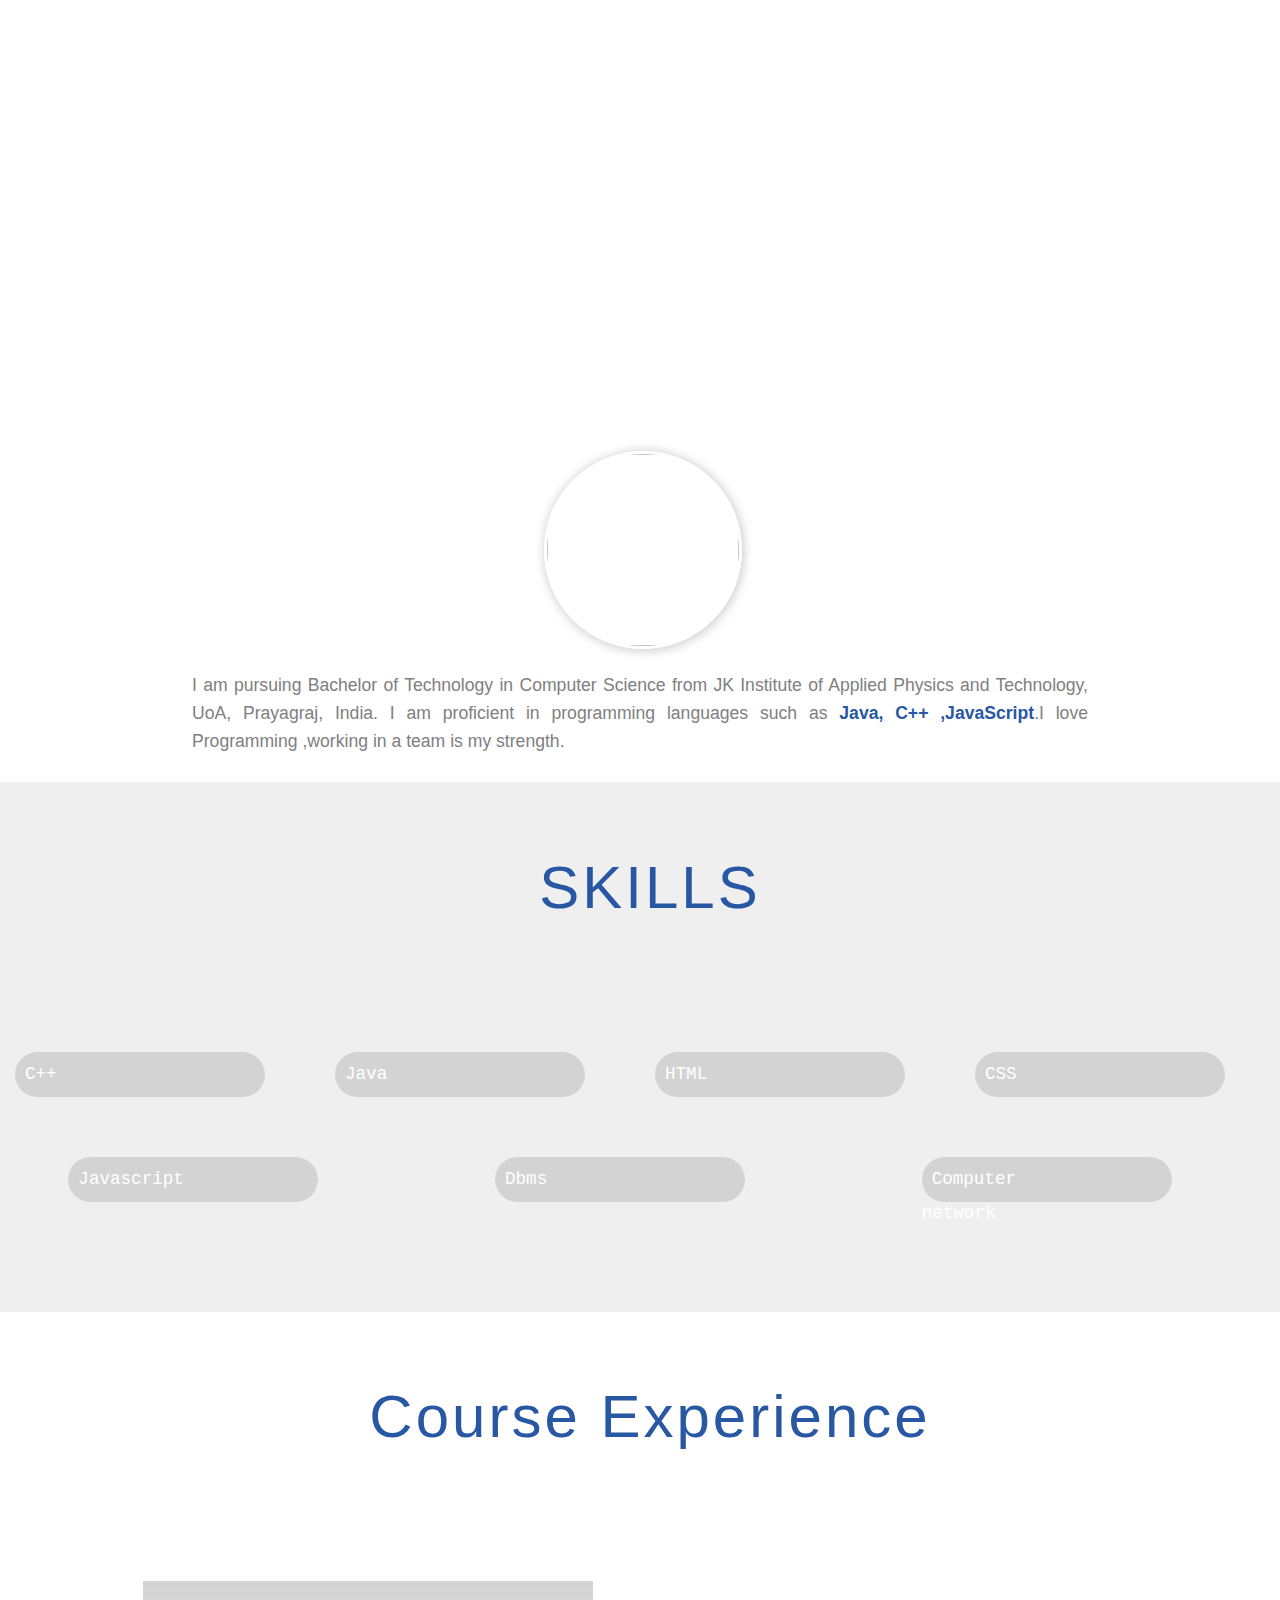
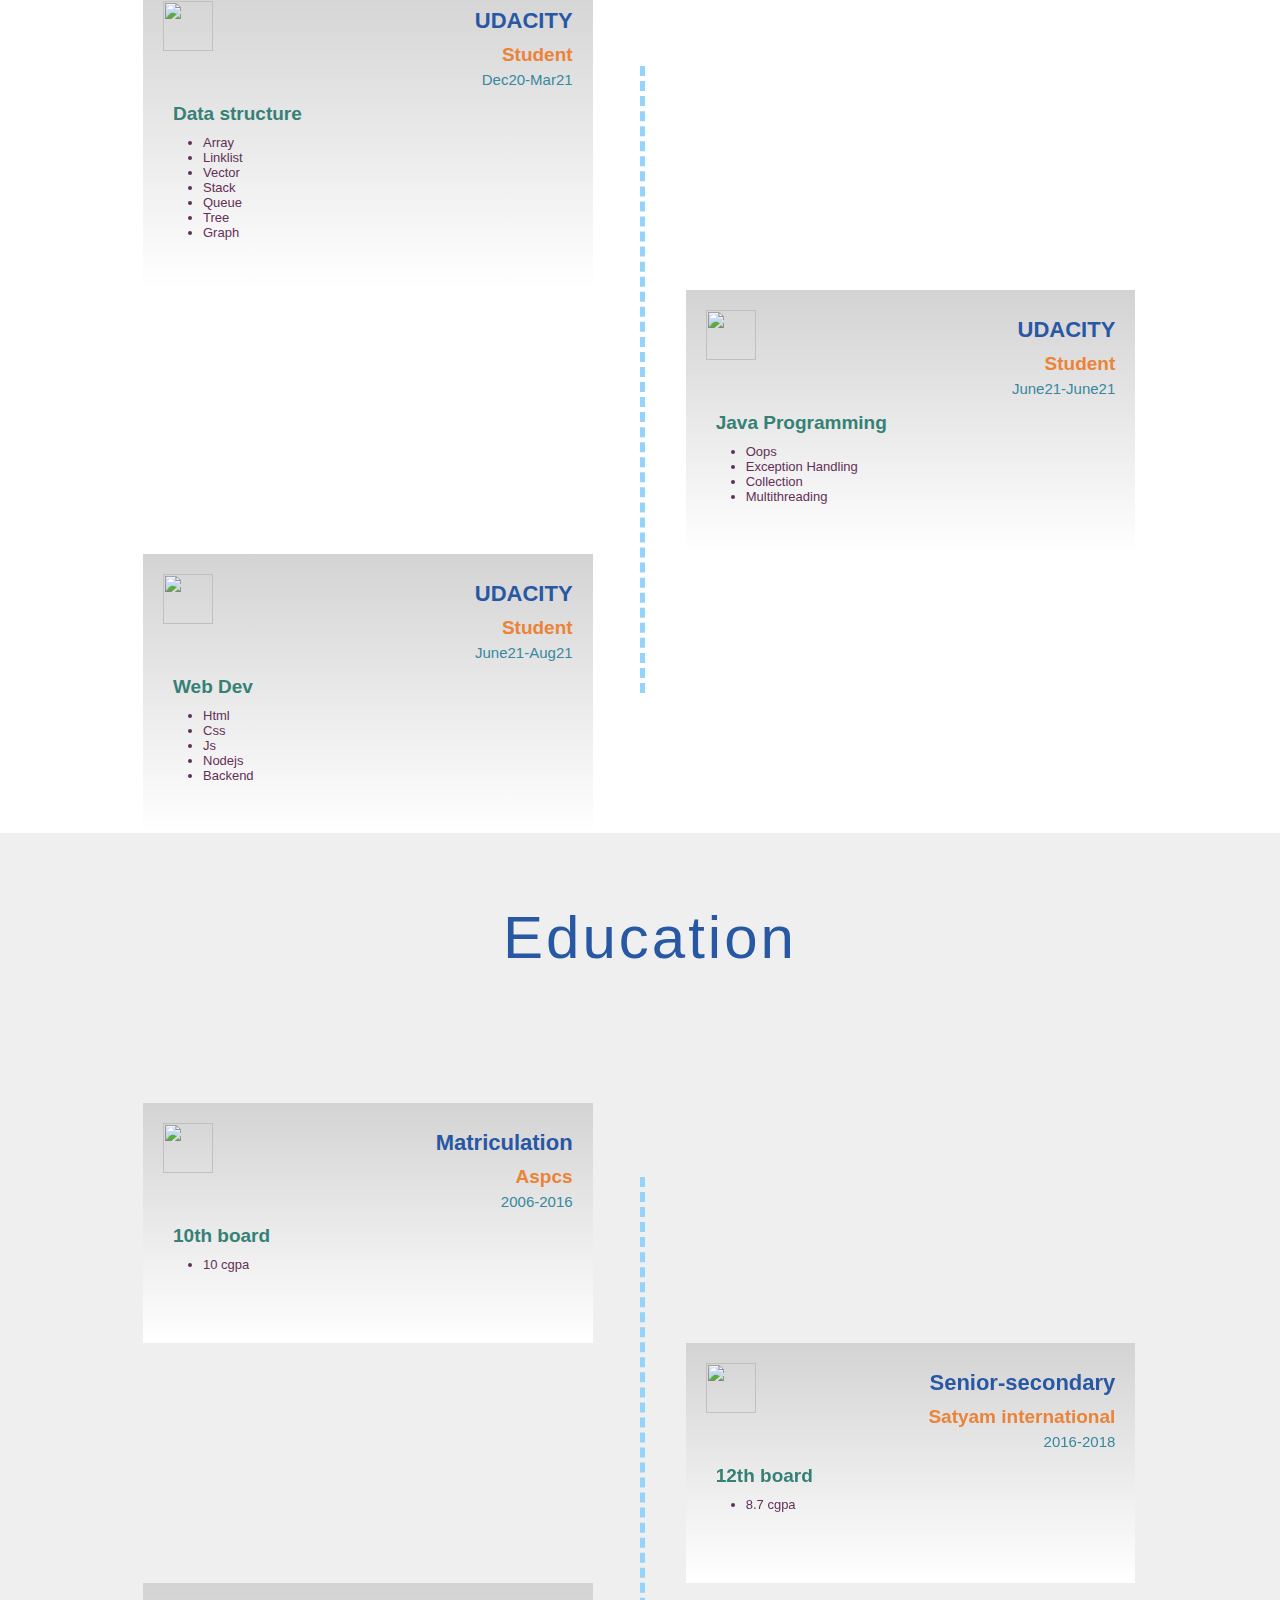
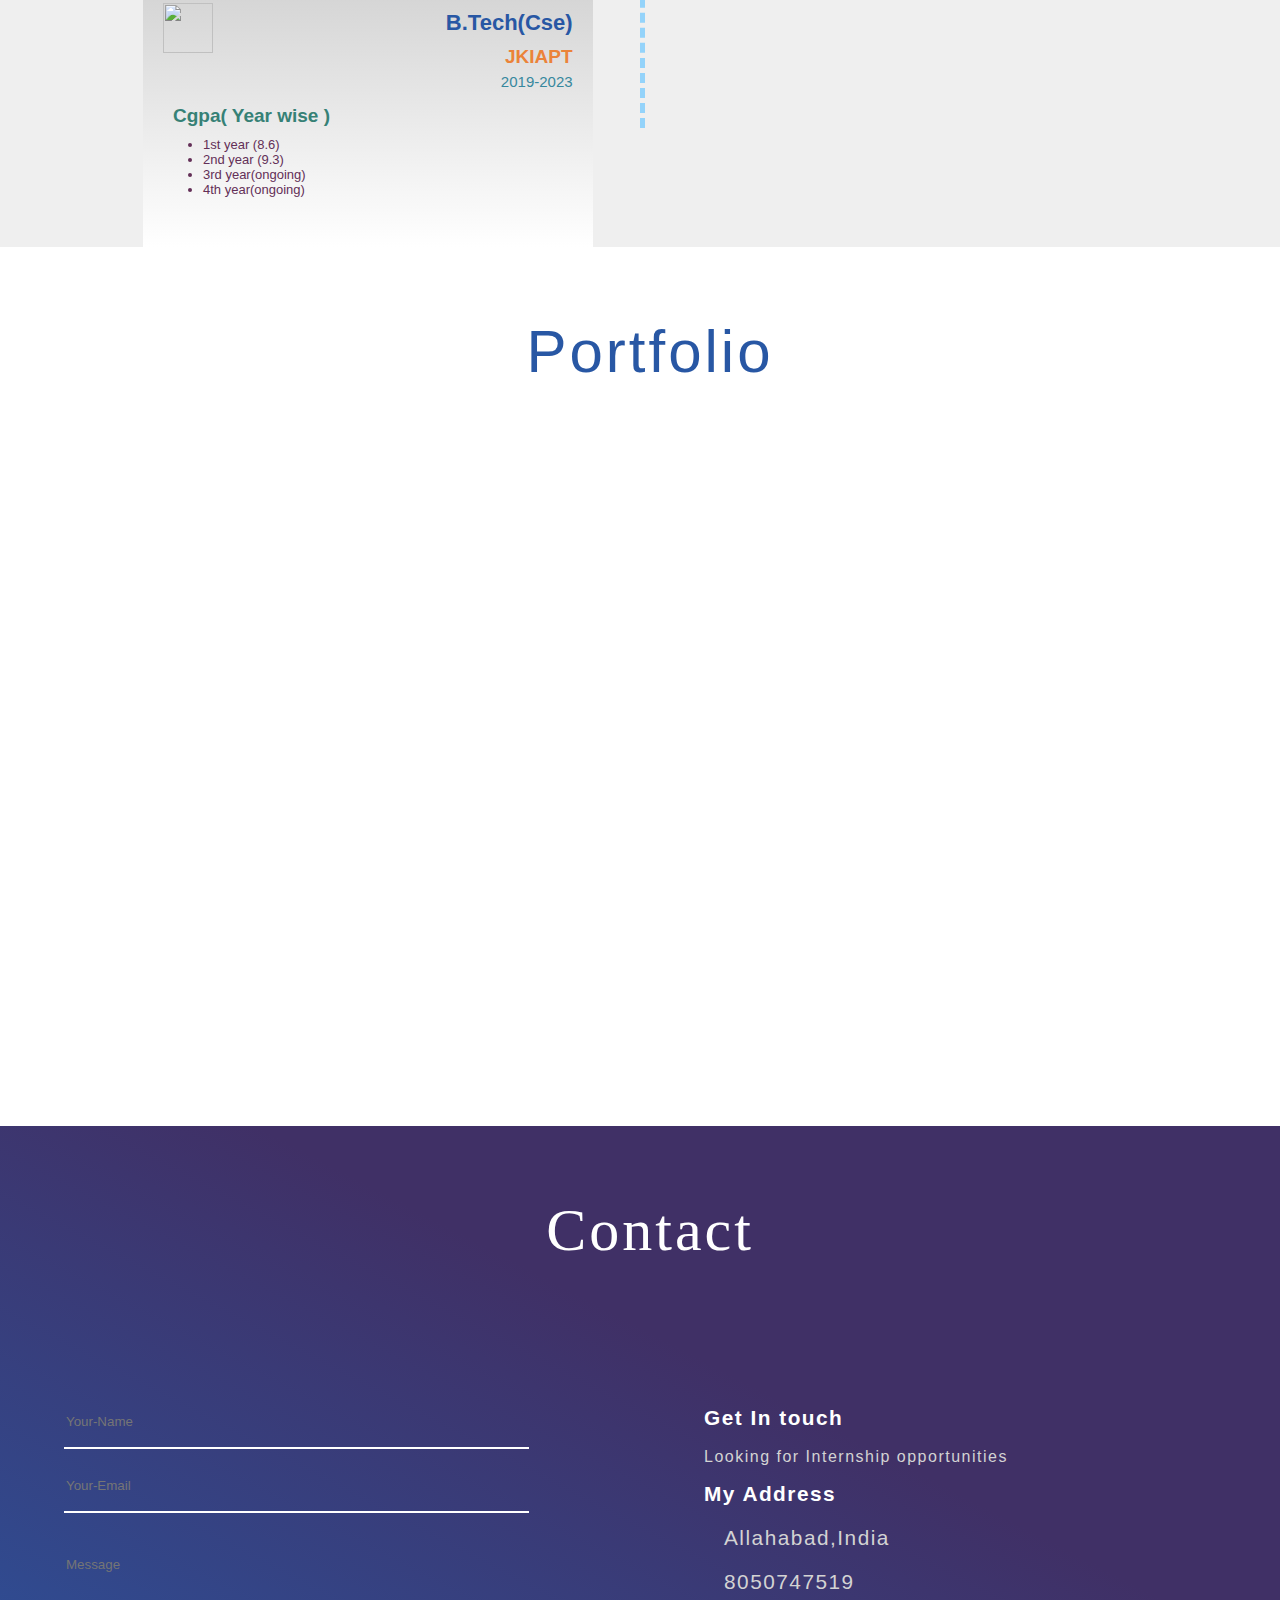
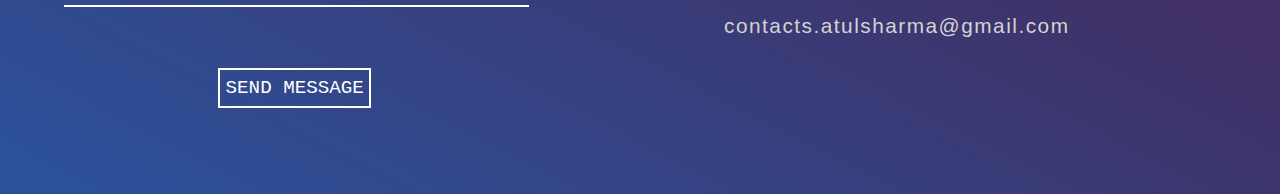
==== commit 51a198b1: "Update index.html" ====
--- a/index.html
+++ b/index.html
@@ -874,7 +874,7 @@
                         </a>
                     </li>
                     <li>
-                        <a href="https://www.codechef.com/users/the_evolver">
+                        <a href="https://auth.geeksforgeeks.org/user/metooo/profile">
                             <i class="fas fa-user-astronaut fa-2x"></i>
                         </a>
                     </li>
@@ -900,7 +900,7 @@
             <div id="about-para">
 
                 <p>   I am pursuing  Bachelor of Technology in Computer Science from JK Institute of Applied Physics and Technology, UoA, Prayagraj, India.
-                 I am proficient in programming languages such as <span class="text-highlight" >C++,Java, JavaScript</span>.I love  Programming ,working in a team is my strength.I am currently working on my ds&algo and web development skills.
+                 I am proficient in programming languages such as <span class="text-highlight" >Java, C++ ,JavaScript</span>.I love  Programming ,working in a team is my strength.
 
                 </p>
 
@@ -926,13 +926,13 @@
      </span> 
      </div>
     </div>
-    <div id="skill-main-div"> <div class="percent-indicator" id="ds-skill" data-bar="55">  <span class="skill-name"> 
+    <div id="skill-main-div"> <div class="percent-indicator" id="ds-skill" data-bar="70">  <span class="skill-name"> 
         Java 
      </span> 
      </div>
     </div>
 
-     <div id="skill-main-div"> <div class="percent-indicator" id="html-skill" data-bar="85">  <span class="skill-name"> 
+     <div id="skill-main-div"> <div class="percent-indicator" id="html-skill" data-bar="75">  <span class="skill-name"> 
         HTML 
      </span> 
     </div>         
@@ -951,13 +951,13 @@
     </div>
      
      <div id="skill-main-div"> <div class="percent-indicator" id="nodejs-skill" data-bar="51">  <span class="skill-name"> 
-        Nodejs
+        Dbms
      </span> 
     </div>         
     </div>
 
      <div id="skill-main-div"> <div class="percent-indicator" id="cp-skill" data-bar="50">  <span class="skill-name"> 
-        Cp
+        Computer network
      </span> 
     </div>         
     </div>
@@ -1011,10 +1011,13 @@
                     </div>
 
                     <div class="timeline-box-main">
-                        <h6>Google cloud </h6>
+                        <h6>Java Programming </h6>
                          <ul>
-                          
-                          <li>Intro to cloud identity </li>  
+		          
+                          <li>Oops </li> 
+			  <li>Exception Handling </li> 	 
+                          <li>Collection </li>  
+			  <li>Multithreading </li> 	 
                             
                             
                         </ul>
@@ -1112,7 +1115,7 @@
                     <div class="timeline-box-main">
                         <h6>12th board</h6>
                          <ul>
-                          <li>8.8 cgpa</li>  
+                          <li>8.7 cgpa</li>  
                            
                           
 
@@ -1133,8 +1136,8 @@
                     <div class="timeline-box-main">
                         <h6>Cgpa( Year wise )</h6>
                          <ul>
-                          <li>1st year(8.6)</li>  
-                          <li>2nd year(ongoing)</li>  
+                          <li>1st year (8.6)</li>  
+                          <li>2nd year (9.3)</li>  
                           <li>3rd year(ongoing)</li>  
                           <li>4th year(ongoing)</li>  
                             
@@ -1182,8 +1185,8 @@
               <div class="portfolio-main-1"><div class="para"><a href="https://the-evolver.github.io/calculator-project/ ">Calculator project</a></div></div>
 	      <div class="portfolio-main-1"><div  class="para"><a href="https://the-evolver.github.io/catchme_game/ ">Catch me game </a></div></div>
 	      <div class="portfolio-main-2"><div  class="para"><a href=" https://the-evolver.github.io/move_the_ball/">Giphy effect</a></div></div>
-              <div class="portfolio-main-2"><div  class="para">Rat in maze (in progress)</div></div>
-              <div class="portfolio-main-2"><div  class="para">Slack clone ( just started )</div></div>
+              <div class="portfolio-main-2"><div  class="para">Smart Contact Manager (in progress)</div></div>
+              <div class="portfolio-main-2"><div  class="para">Slack clone ( Future project )</div></div>
 
 
              </div>
@@ -1217,8 +1220,8 @@
                     <div id="info-main">
                     <div id="info-main-header">My Address</div>
                     <div id="info-main-main"><div> <i class="fas fa-map-marker-alt"></i>Allahabad,India</div>
-                    <div > <i class="fas fa-phone"></i>6207170021</div>
-                    <div> <i class="fas fa-envelope-square"></i>atulsharma98535@gmail.com</div></div>
+                    <div > <i class="fas fa-phone"></i>8050747519</div>
+                    <div> <i class="fas fa-envelope-square"></i>contacts.atulsharma@gmail.com</div></div>
 
                     </div>
 
@@ -1243,12 +1246,12 @@
                         </a>
                     </li>
                     <li>
-                        <a href="https://www.codechef.com/users/the_evolver">
+                        <a href="https://auth.geeksforgeeks.org/user/metooo/profile">
                             <i class="fas fa-user-astronaut fa-2x"></i>
                         </a>
                     </li>
                     <li>
-                        <a href="https://leetcode.com/the_evolver/">
+                        <a href="https://leetcode.com/recursive_coder/">
                             <i class="fab fa-studiovinari fa-2x"></i>
                         </a>
                     </li>
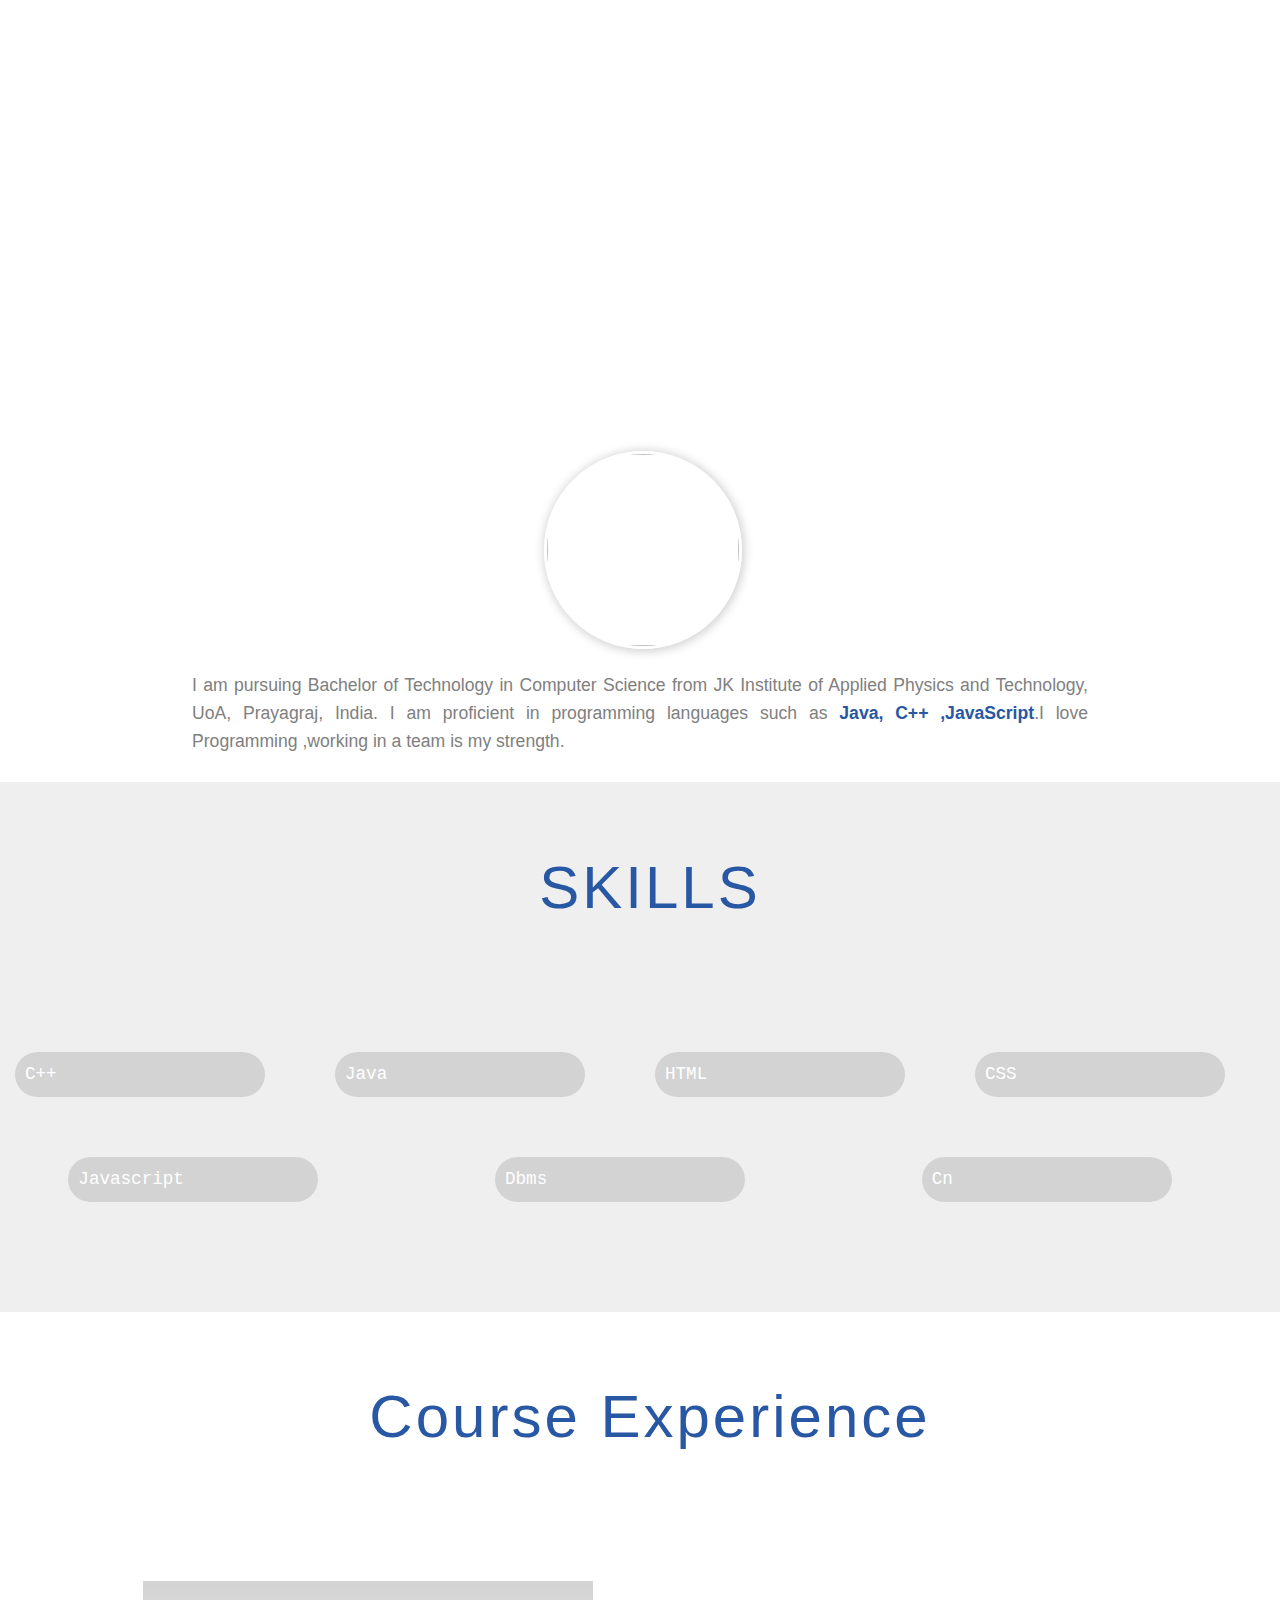
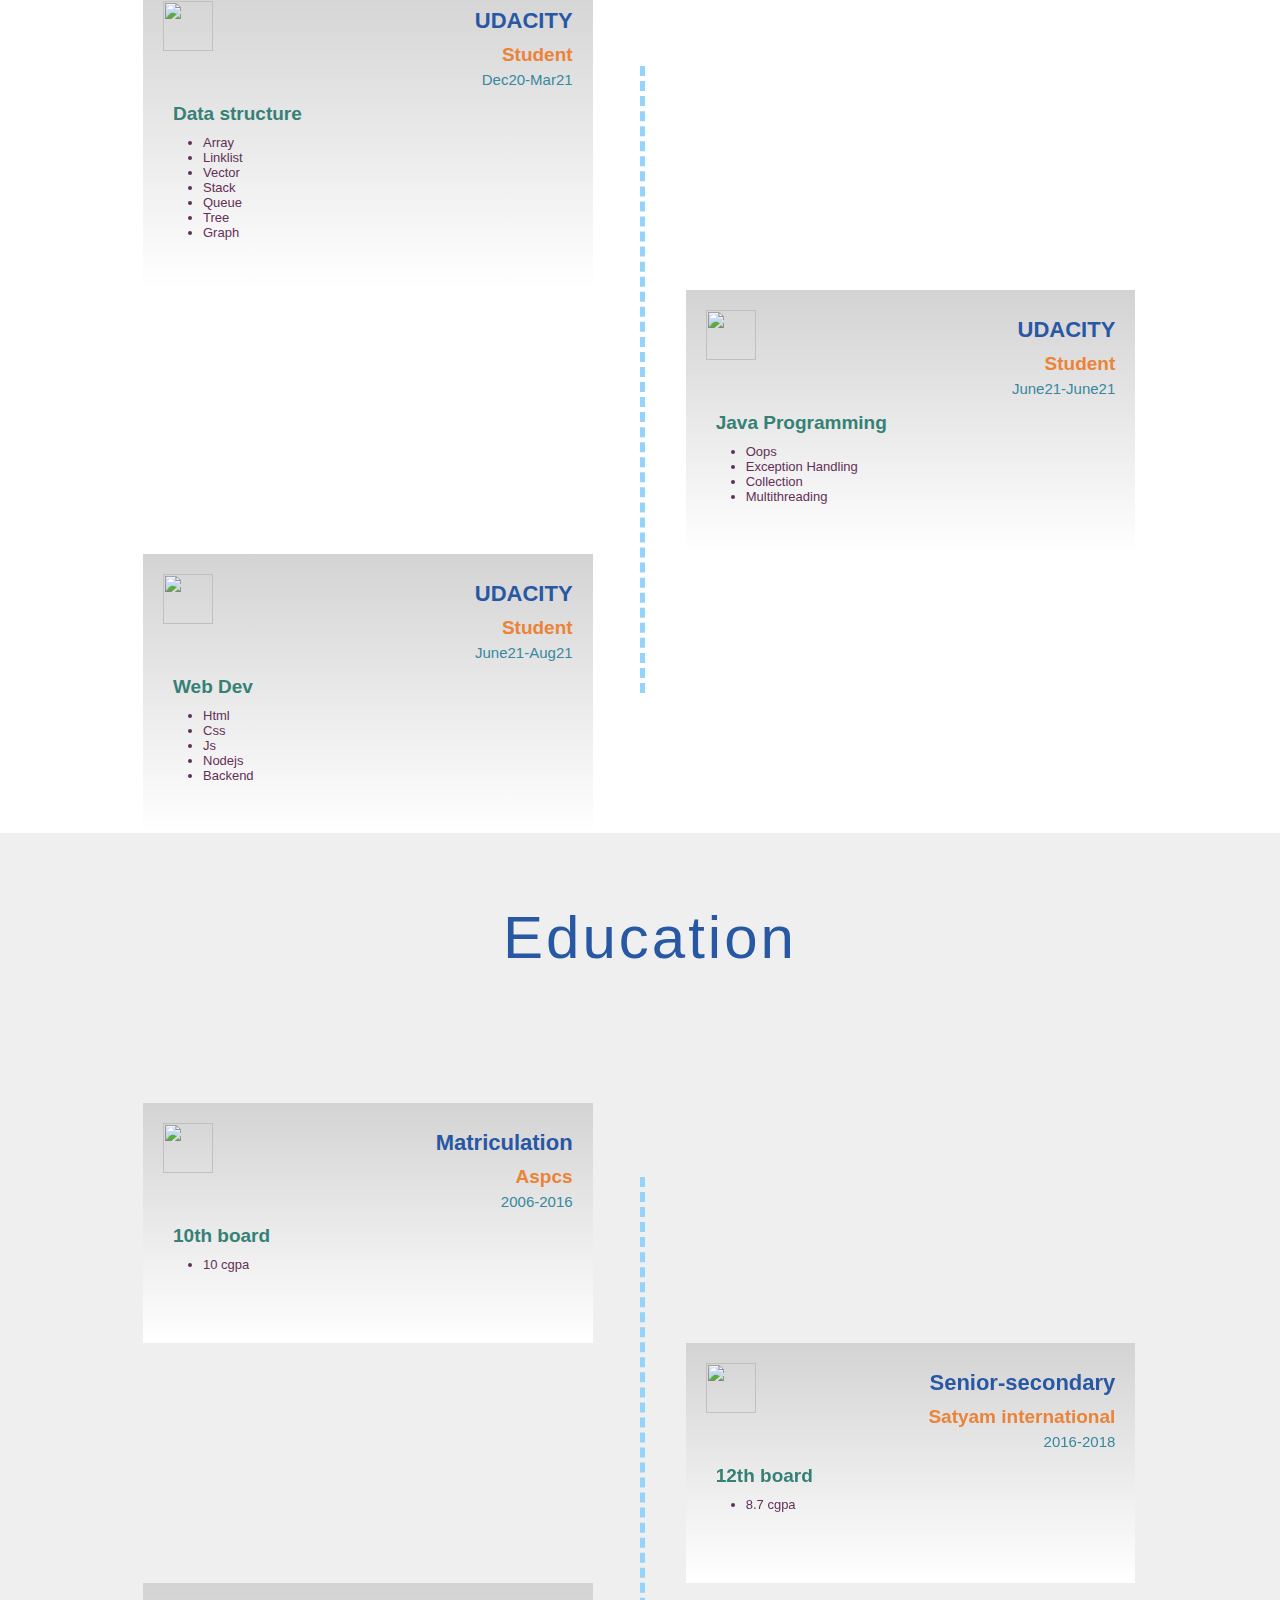
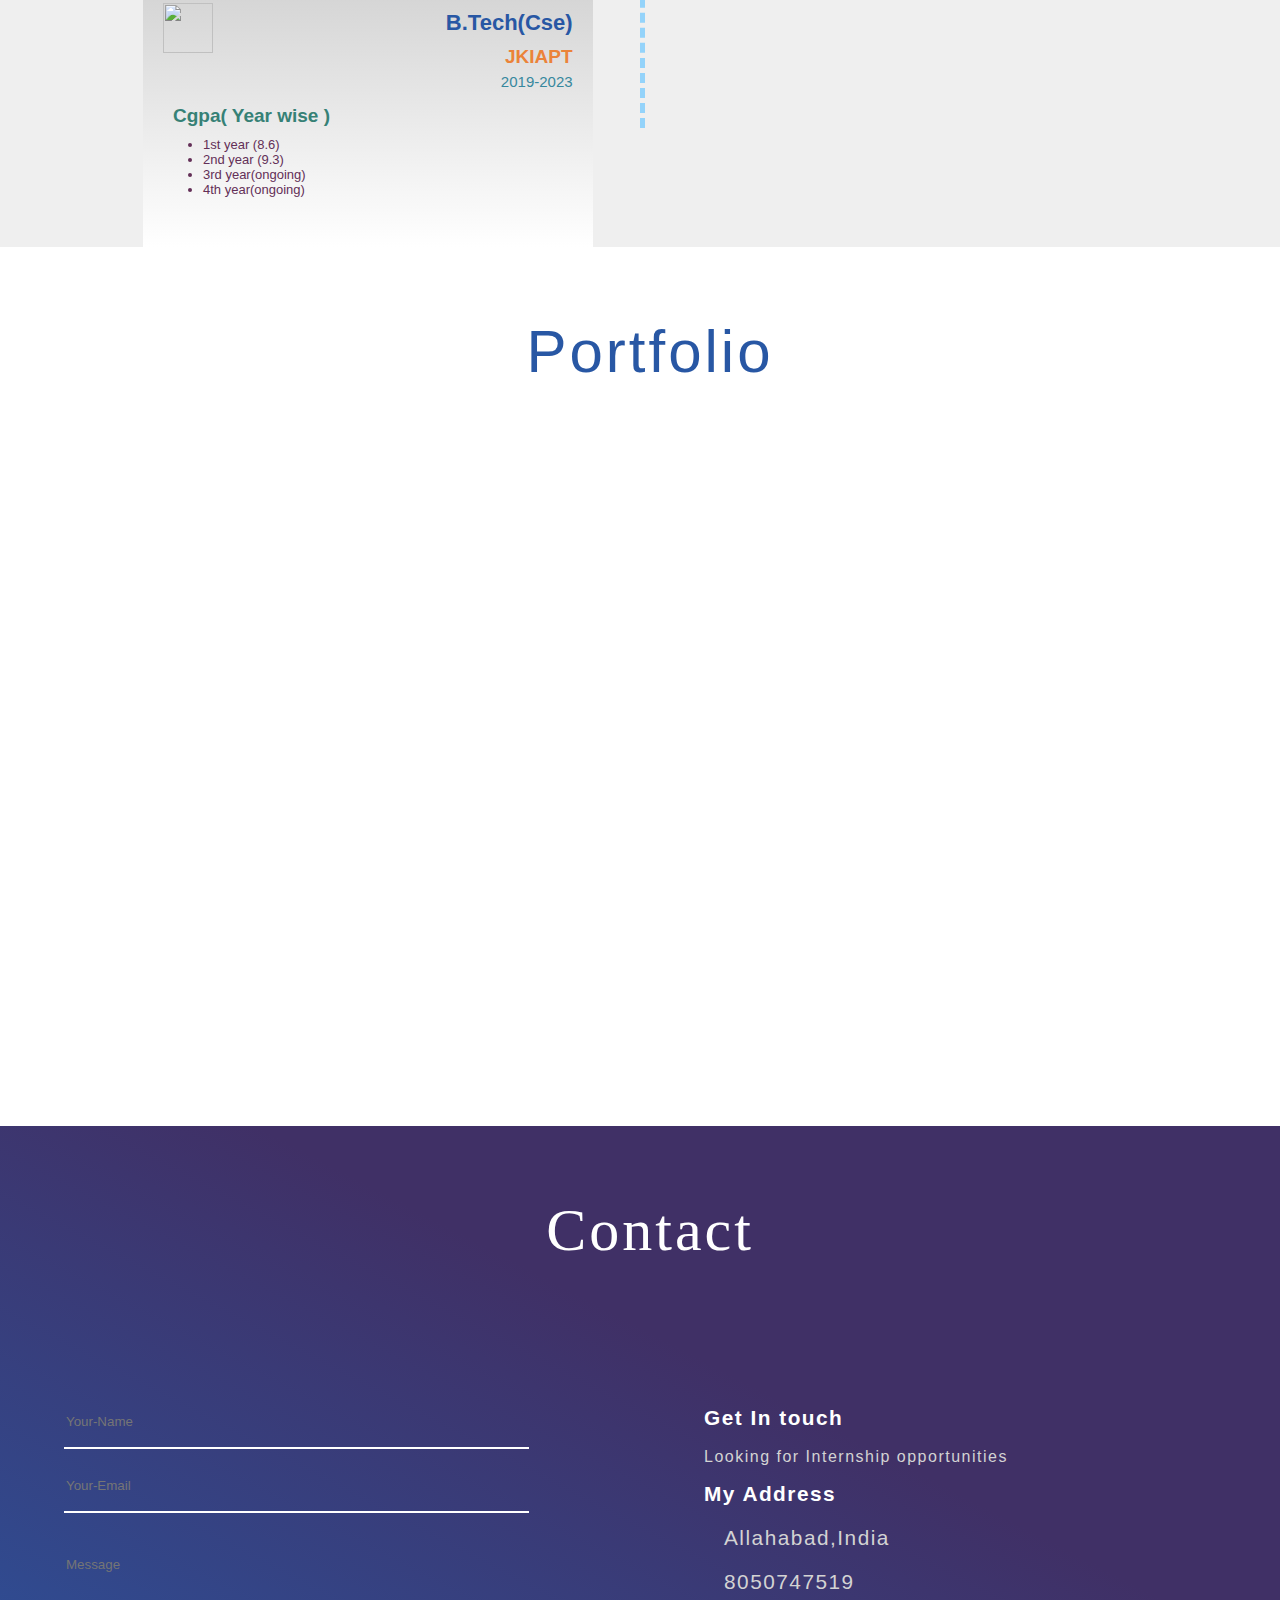
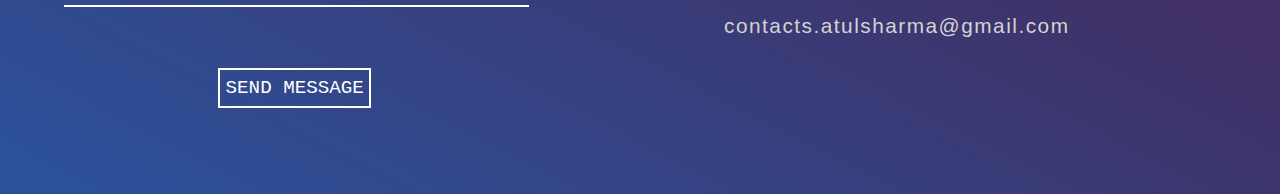
==== commit ff9c8a18: "Update index.html" ====
--- a/index.html
+++ b/index.html
@@ -957,7 +957,7 @@
     </div>
 
      <div id="skill-main-div"> <div class="percent-indicator" id="cp-skill" data-bar="50">  <span class="skill-name"> 
-        Computer network
+        Cn
      </span> 
     </div>         
     </div>
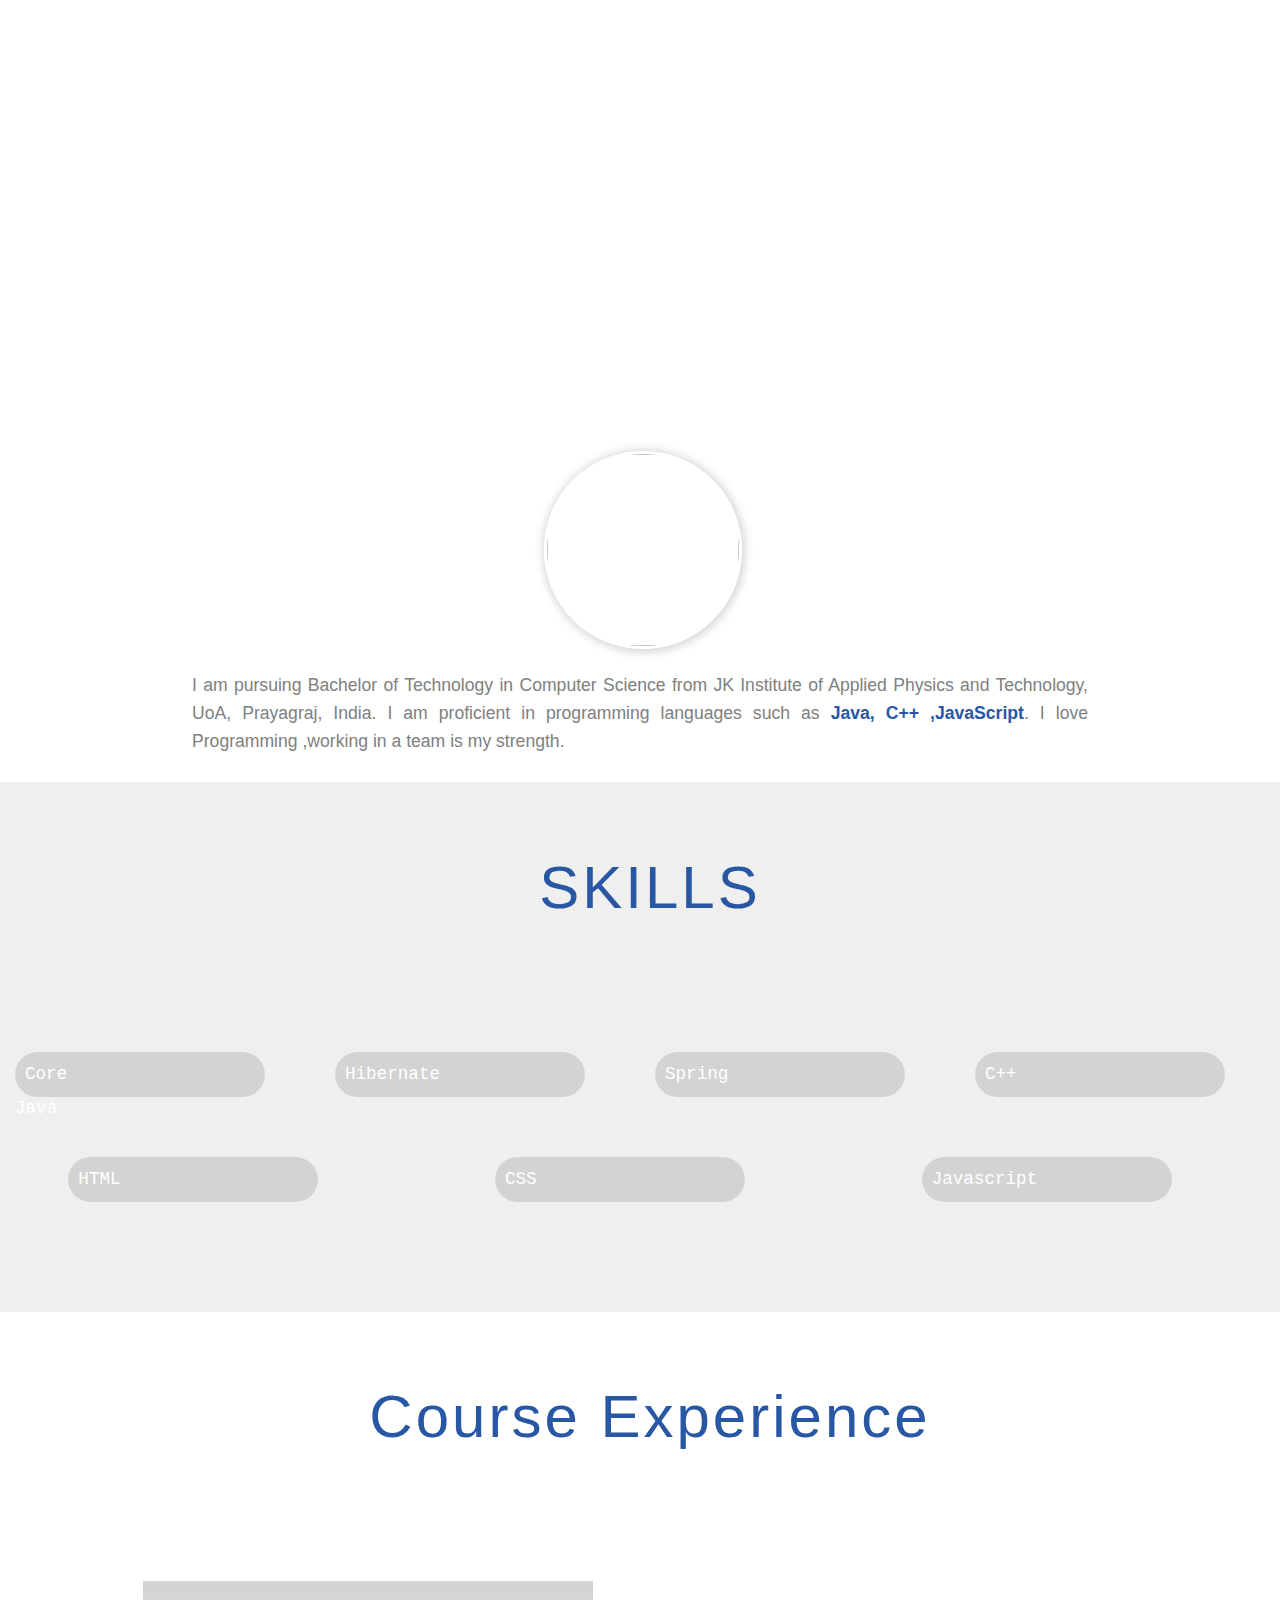
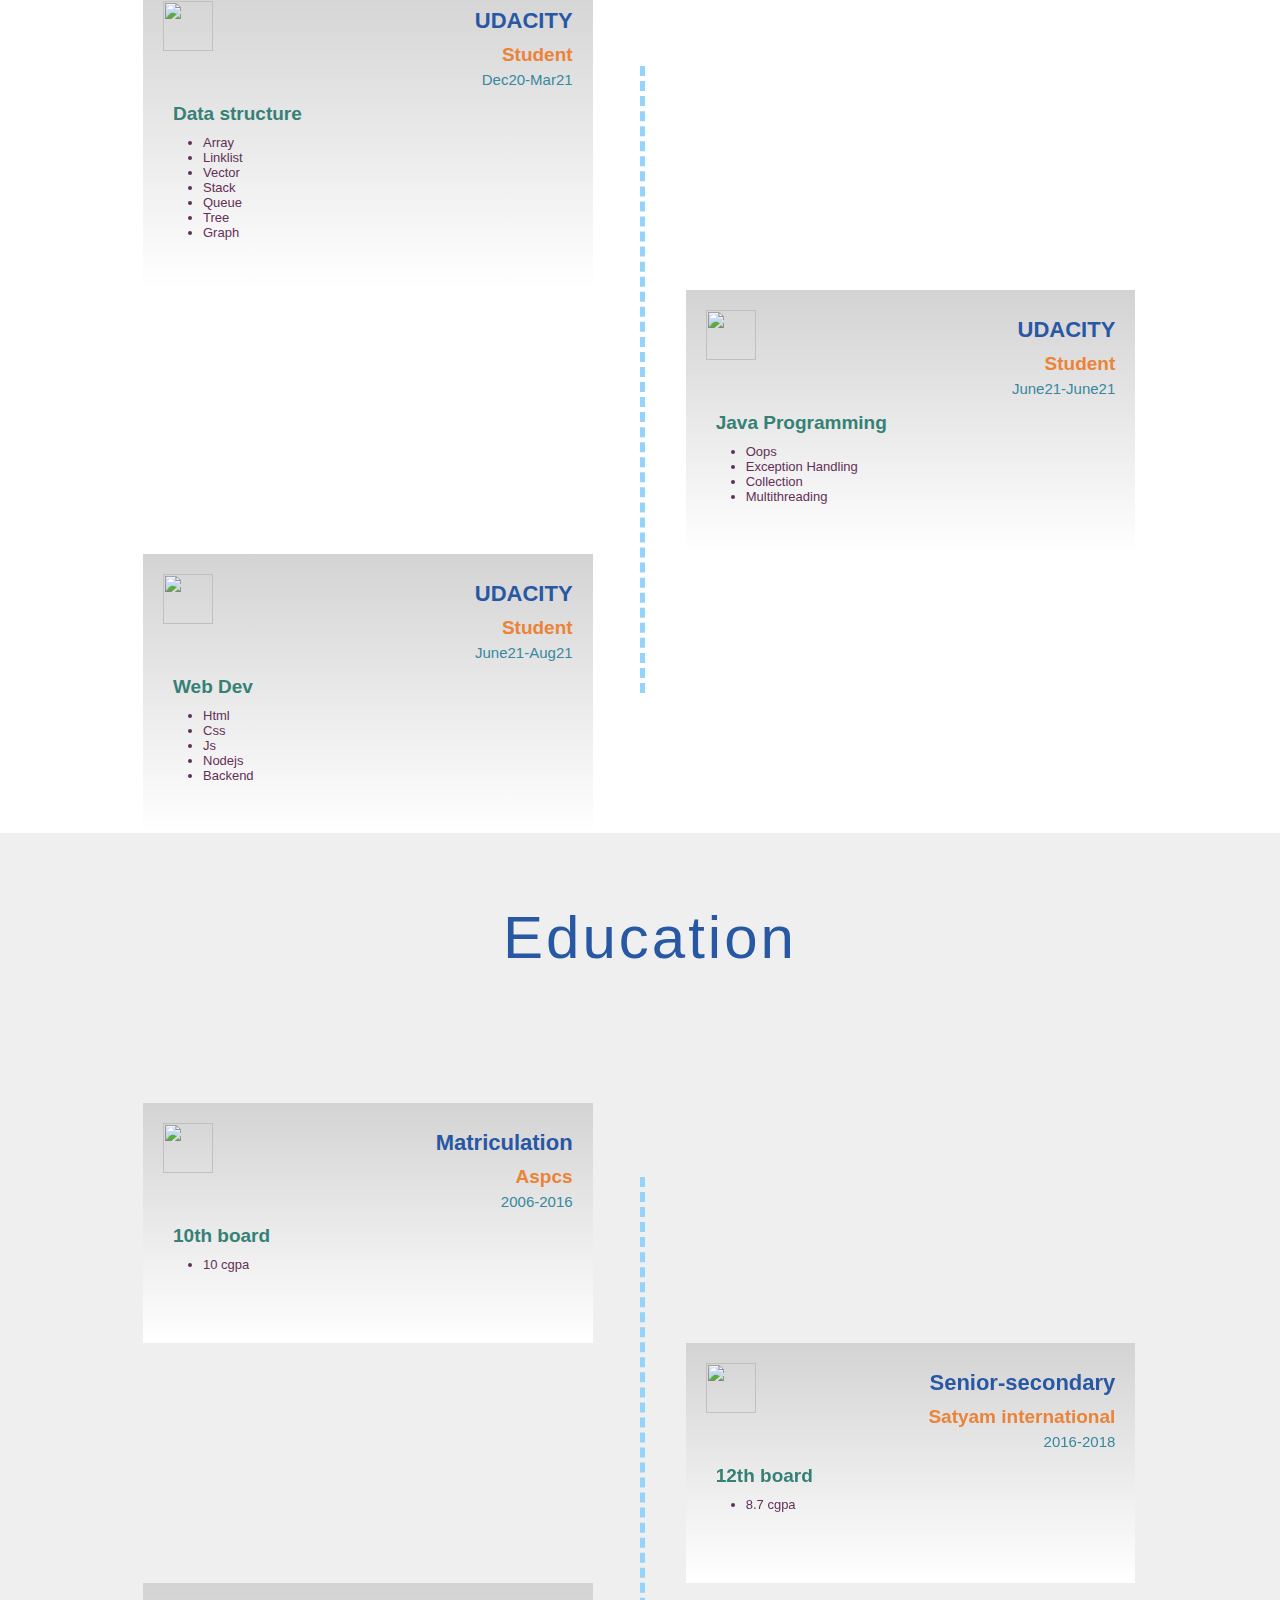
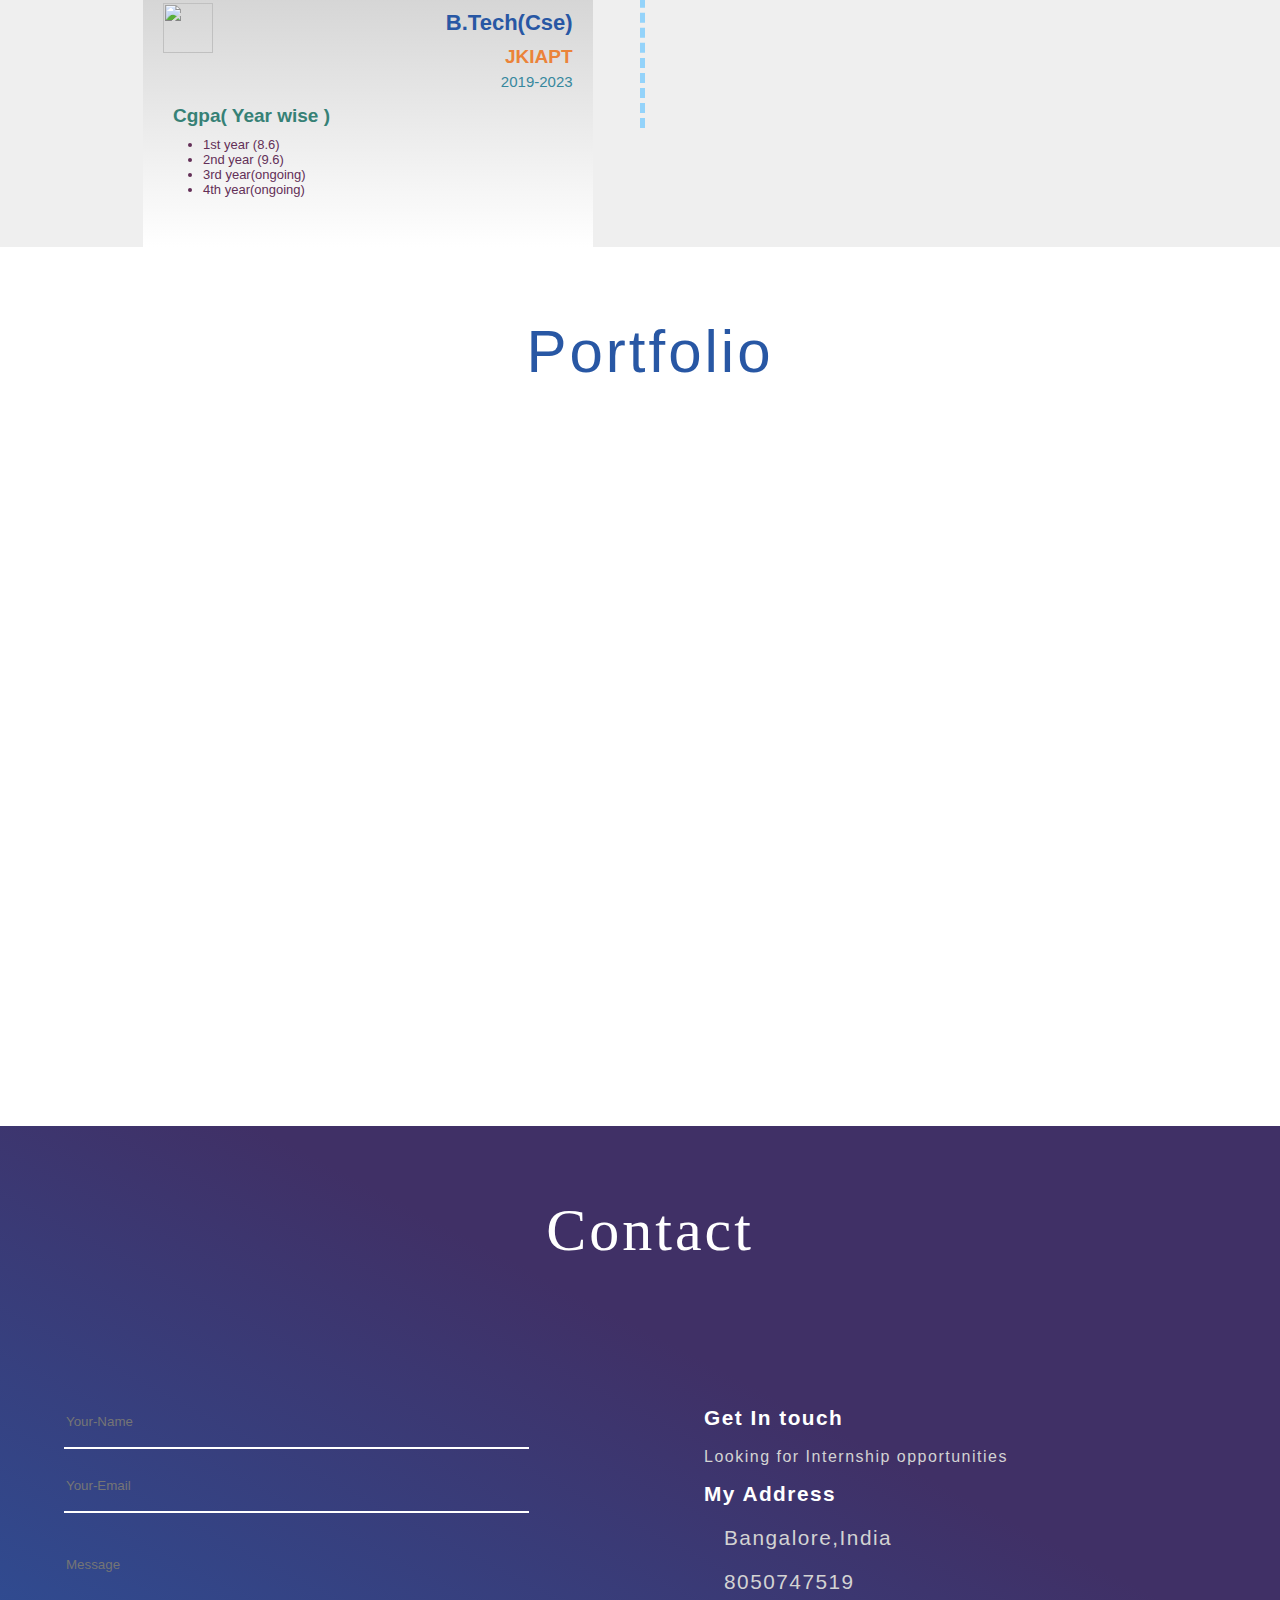
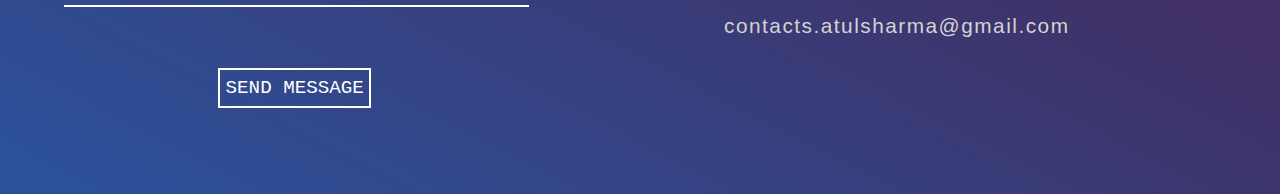
==== commit 5268e76a: "Update index.html" ====
--- a/index.html
+++ b/index.html
@@ -900,7 +900,7 @@
             <div id="about-para">
 
                 <p>   I am pursuing  Bachelor of Technology in Computer Science from JK Institute of Applied Physics and Technology, UoA, Prayagraj, India.
-                 I am proficient in programming languages such as <span class="text-highlight" >Java, C++ ,JavaScript</span>.I love  Programming ,working in a team is my strength.
+                 I am proficient in programming languages such as <span class="text-highlight" >Java, C++ ,JavaScript</span>. I love  Programming ,working in a team is my strength.
 
                 </p>
 
@@ -921,43 +921,43 @@
  <div id="skill-main">
 
 
-     <div id="skill-main-div"> <div class="percent-indicator" id="cplus-skill" data-bar="67">  <span class="skill-name"> 
-        C++ 
+     <div id="skill-main-div"> <div class="percent-indicator" id="cplus-skill" data-bar="77">  <span class="skill-name"> 
+        Core Java 
      </span> 
      </div>
     </div>
     <div id="skill-main-div"> <div class="percent-indicator" id="ds-skill" data-bar="70">  <span class="skill-name"> 
-        Java 
+        Hibernate 
      </span> 
      </div>
     </div>
 
-     <div id="skill-main-div"> <div class="percent-indicator" id="html-skill" data-bar="75">  <span class="skill-name"> 
-        HTML 
+     <div id="skill-main-div"> <div class="percent-indicator" id="html-skill" data-bar="65">  <span class="skill-name"> 
+        Spring 
      </span> 
     </div>         
     </div>
 
-    <div id="skill-main-div"> <div class="percent-indicator " id="css-skill" data-bar="70">  <span class="skill-name"> 
-        CSS 
+    <div id="skill-main-div"> <div class="percent-indicator " id="css-skill" data-bar="75">  <span class="skill-name"> 
+        C++ 
      </span> 
     </div>         
     </div>
 
-     <div id="skill-main-div"> <div class="percent-indicator" id="js-skill" data-bar="75">  <span class="skill-name"> 
-        Javascript
+     <div id="skill-main-div"> <div class="percent-indicator" id="js-skill" data-bar="80">  <span class="skill-name"> 
+        HTML
      </span> 
     </div>         
     </div>
      
-     <div id="skill-main-div"> <div class="percent-indicator" id="nodejs-skill" data-bar="51">  <span class="skill-name"> 
-        Dbms
+     <div id="skill-main-div"> <div class="percent-indicator" id="nodejs-skill" data-bar="70">  <span class="skill-name"> 
+        CSS
      </span> 
     </div>         
     </div>
 
-     <div id="skill-main-div"> <div class="percent-indicator" id="cp-skill" data-bar="50">  <span class="skill-name"> 
-        Cn
+     <div id="skill-main-div"> <div class="percent-indicator" id="cp-skill" data-bar="60">  <span class="skill-name"> 
+        Javascript
      </span> 
     </div>         
     </div>
@@ -1137,7 +1137,7 @@
                         <h6>Cgpa( Year wise )</h6>
                          <ul>
                           <li>1st year (8.6)</li>  
-                          <li>2nd year (9.3)</li>  
+                          <li>2nd year (9.6)</li>  
                           <li>3rd year(ongoing)</li>  
                           <li>4th year(ongoing)</li>  
                             
@@ -1181,12 +1181,12 @@
              </div>
 
              <div id="portfolio-main">   
-              <div class="portfolio-main-1"><div class="para"><a href="https://the-evolver.github.io/ping_pong_game/ ">Ping pong game<a></div></div>
+              <div class="portfolio-main-1"><div class="para">Smart contact manager </div></div>
               <div class="portfolio-main-1"><div class="para"><a href="https://the-evolver.github.io/calculator-project/ ">Calculator project</a></div></div>
 	      <div class="portfolio-main-1"><div  class="para"><a href="https://the-evolver.github.io/catchme_game/ ">Catch me game </a></div></div>
 	      <div class="portfolio-main-2"><div  class="para"><a href=" https://the-evolver.github.io/move_the_ball/">Giphy effect</a></div></div>
-              <div class="portfolio-main-2"><div  class="para">Smart Contact Manager (in progress)</div></div>
-              <div class="portfolio-main-2"><div  class="para">Slack clone ( Future project )</div></div>
+              <div class="portfolio-main-2"><div  class="para"><a href="https://the-evolver.github.io/ping_pong_game/ ">Ping Pong game</a></div></div>
+              <div class="portfolio-main-2"><div  class="para">Slack clone ( Initial stage ) </div></div>
 
 
              </div>
@@ -1219,7 +1219,7 @@
                     </div>
                     <div id="info-main">
                     <div id="info-main-header">My Address</div>
-                    <div id="info-main-main"><div> <i class="fas fa-map-marker-alt"></i>Allahabad,India</div>
+                    <div id="info-main-main"><div> <i class="fas fa-map-marker-alt"></i>Bangalore,India</div>
                     <div > <i class="fas fa-phone"></i>8050747519</div>
                     <div> <i class="fas fa-envelope-square"></i>contacts.atulsharma@gmail.com</div></div>
 
